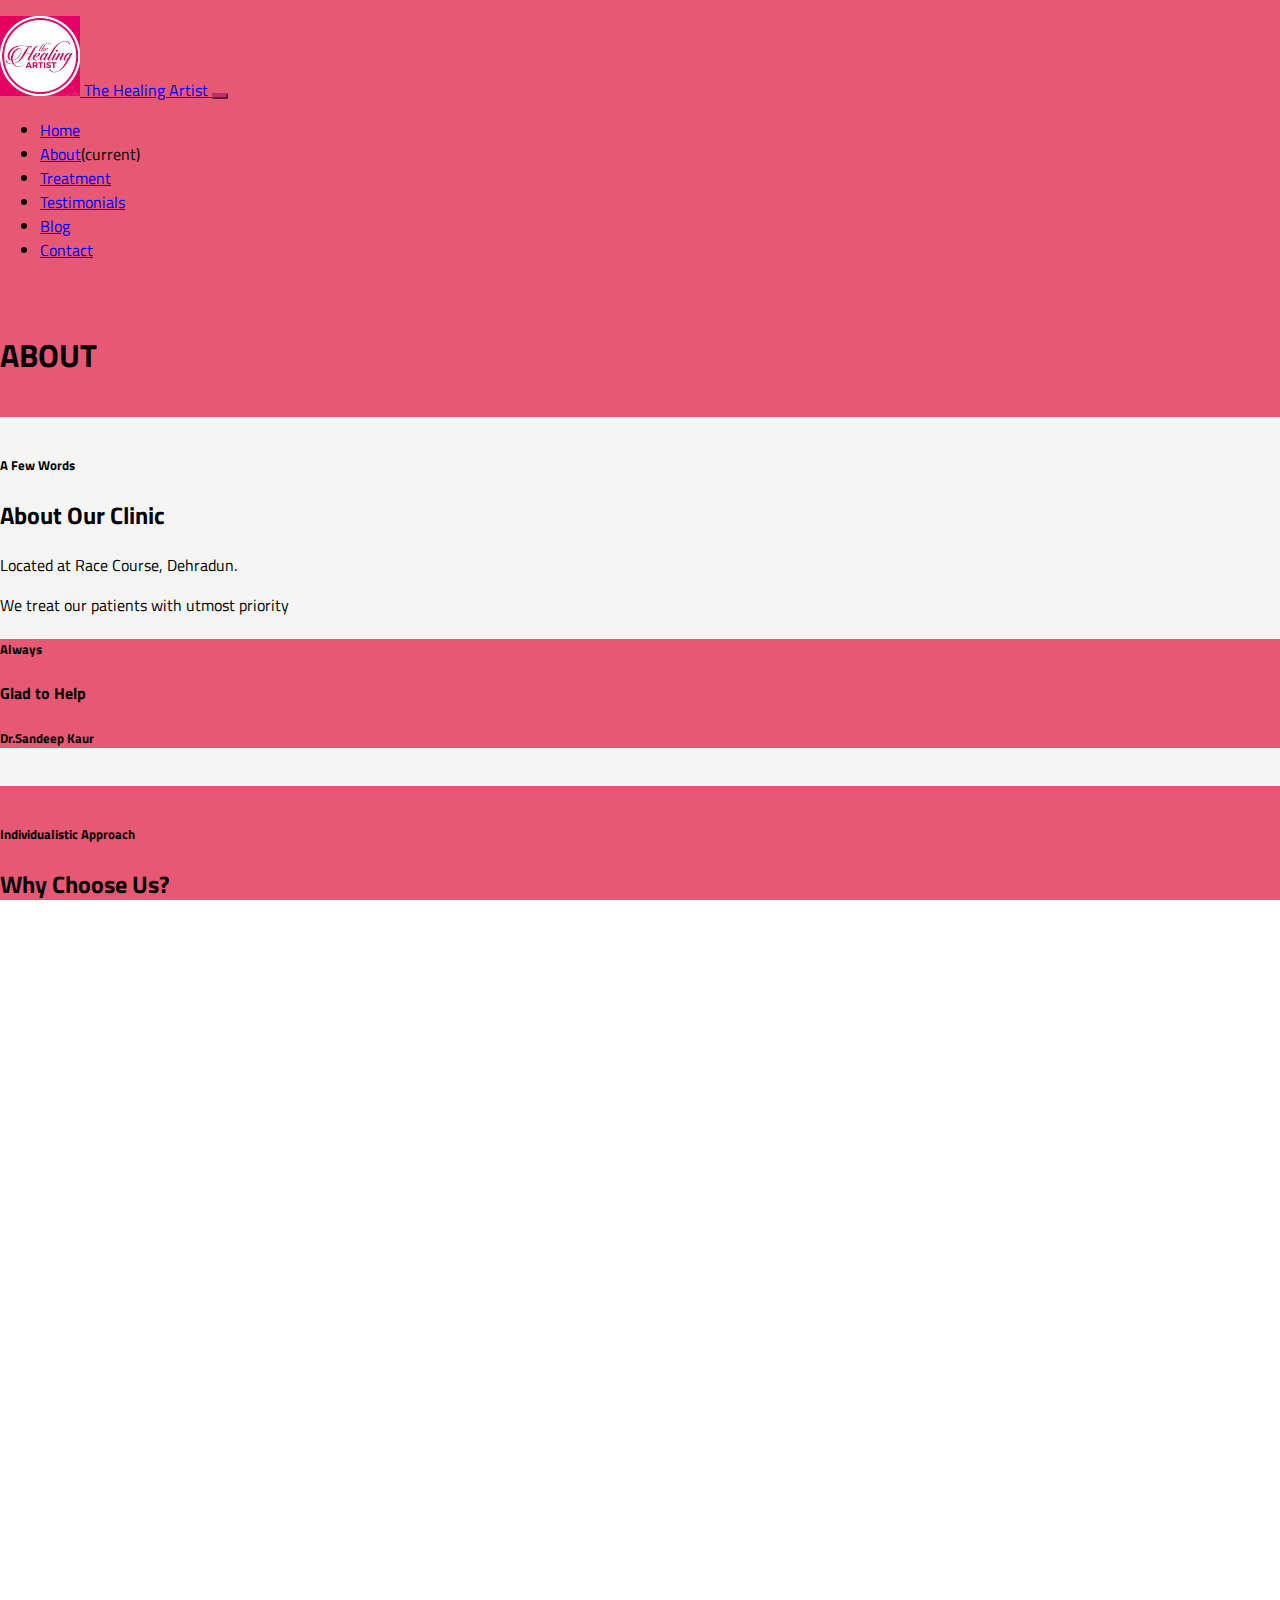
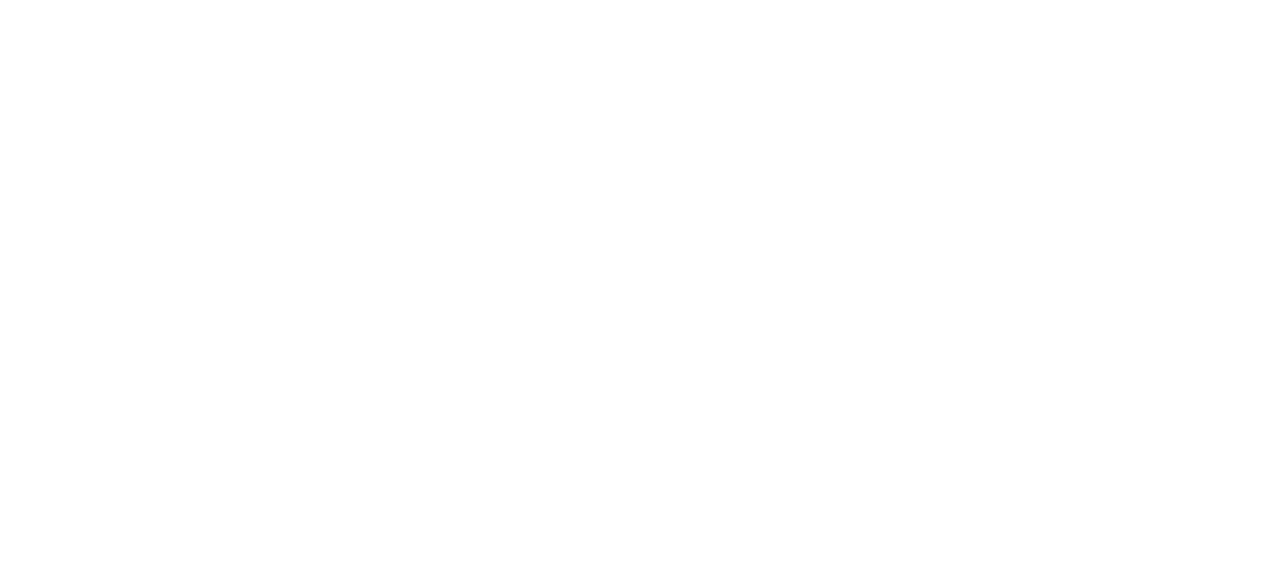
==== about.html @ d4cf11ac "whatsappp" ====
<!doctype html>
<html lang="en">
  <head>
    <!-- Required meta tags -->
    <meta charset="utf-8">
    <meta name="viewport" content="width=device-width, initial-scale=1, shrink-to-fit=no">

    <!-- Bootstrap CSS -->
    <link rel="stylesheet" href="https://stackpath.bootstrapcdn.com/bootstrap/4.5.0/css/bootstrap.min.css" integrity="sha384-9aIt2nRpC12Uk9gS9baDl411NQApFmC26EwAOH8WgZl5MYYxFfc+NcPb1dKGj7Sk" crossorigin="anonymous">
    <link rel="stylesheet" href="https://use.fontawesome.com/releases/v5.14.0/css/all.css" integrity="sha384-HzLeBuhoNPvSl5KYnjx0BT+WB0QEEqLprO+NBkkk5gbc67FTaL7XIGa2w1L0Xbgc" crossorigin="anonymous">
    <link rel="stylesheet" href="css/styles.css">
    <link href="https://fonts.googleapis.com/css2?family=Titillium+Web:ital,wght@0,400;0,600;0,700;1,400;1,600;1,700&display=swap" rel="stylesheet">  
       <title>About| The Healing Artist, Dehradun</title>

  </head>
  <body class="text-center text-sm-left">
    <!--Entire Navigation-->
    <div class="bg-dp">
    <div class="bg-dp">
    <nav class="navbar navbar-expand-lg navbar-dark bg-dark bg-dp">
        <div class="container">
        <a class="navbar-brand" href="index.html">
          <img src="assets/images/logo.jpg" class="rounded-circle d-none d-sm-block" width="80" height="80" loading="lazy" alt="thehealingartist-logo">
        <span class="d-md-none">The Healing Artist</span>
        </a>
        <button class="navbar-toggler btn-ep" type="button" data-toggle="collapse" data-target="#navbarNav" aria-controls="navbarNav" aria-expanded="false" aria-label="Toggle navigation">
          <span class="text-white"><span class="fas fa-bars fa-lg"></span></span>
        </button>
        <div class="collapse fs-sm navbar-collapse" id="navbarNav">
          <ul class="navbar-nav">
            <li class="nav-item">
              <a class="nav-link" href="index.html">Home</a>
            </li>
            <li class="nav-item active">
              <a class="nav-link" href="#">About</a><span class="sr-only">(current)</span>
            </li>
            <li class="nav-item">
              <a class="nav-link" href="treatment.html">Treatment</a>
            </li>
            <li class="nav-item">
                <a class="nav-link" href="testimonials.html">Testimonials</a>
              </li>
              <li class="nav-item">
                <a class="nav-link disabled" href="#">Blog</a>
              </li>
              <li class="nav-item">
                <a class="nav-link" href="contact.html">Contact</a>
              </li>
          </ul>
          
          
          
          </div>
        </div>
      </nav>
    </div>

      <!--Jumbotron-->
      <div class="bg-dp">
      <div class="jumbotron bg-dp">
          <div class="container text-white text-center">
        <h1 class="display-4">ABOUT</h1></div>
      </div>
      </div>
    </div>
<div class="bg-white">
<div class="container">
    <div class="row align-items-center">
        <div class="col-12 col-sm-6">
<h5>A Few Words</h5>
<h2>About Our Clinic</h2>
<div class="text-white"><i class="fas fa-minus fa-2x"></i></div>
<p>Located at Race Course, Dehradun.</p>
<p>We treat our patients with utmost priority </p>
        </div>
        <div class="col-12 col-sm-6">
            <div class="card bg-dp">
                <div class="card-body text-white">
                    <h5 class="card-subtitle mb-2">Always</h5>
                  <h4 class="card-title">Glad to Help</h4>
                  <div class="text-white"><i class="fas fa-minus fa-2x"></i></div>
                  <p></p>
                  <h5 class="card-subtitle mb-2 font-weight-bolder">Dr.Sandeep Kaur</h5>
                  
                </div>
              </div>
        </div>
    </div>
</div>
</div>

<div class="bg-dp">
    <div class="container text-white">
    <h5>Individualistic Approach</h5>
    <h2>Why Choose Us?</h2>
    <div class="text-white"><i class="fas fa-minus fa-2x"></i></div>
    <div class="container">
        <div class="row">
<div class="col-12 col-sm-6">
    <div class="container-fluid">
        <div class="row">
<div class="col-12 col-sm-1"><i class="fas fa-user-md"></i></div>
<div class="col-12 col-sm-11">
<h6 class="font-weight-bolder">Experienced</h6>
<p>20 years of experience in the field of homeopathy </p>
</div>
</div>
</div>
</div>

<div class="col-12 col-sm-6">
    <div class="container-fluid">
        <div class="row">
<div class="col-12 col-sm-1"><i class="fas fa-mortar-pestle"></i></div>
<div class="col-12 col-sm-11">
<h6 class="font-weight-bolder">Holistic Treatment</h6>
<p> </p>
</div>
</div>
</div>
</div>

<div class="col-12 col-sm-6">
    <div class="container-fluid">
        <div class="row">
<div class="col-12 col-sm-1"><i class="fas fa-stethoscope"></i></div>
<div class="col-12 col-sm-11">
<h6 class="font-weight-bolder">Personalised Treatment</h6>
<p>Lorem, ipsum dolor sit amet consectetur adipisicing elit. Officia delectus saepe impedit voluptate commodi neque </p>
</div>
</div>
</div>
</div>

<div class="col-12 col-sm-6">
    <div class="container-fluid">
        <div class="row">
<div class="col-12 col-sm-1"><i class="fas fa-user-nurse"></i></div>
<div class="col-12 col-sm-11">
<h6 class="font-weight-bolder">Individualistic Approach</h6>
<p>Lorem, ipsum dolor sit amet consectetur adipisicing elit. Officia delectus saepe impedit voluptate commodi neque </p>
</div>
</div>
</div>
</div>

<div class="col-12 col-sm-6">
    <div class="container-fluid">
        <div class="row">
<div class="col-12 col-sm-1"><i class="fas fa-virus-slash"></i></div>
<div class="col-12 col-sm-11">
<h6 class="font-weight-bolder">No Side Effects</h6>
<p>Lorem, ipsum dolor sit amet consectetur adipisicing elit. Officia delectus saepe impedit voluptate commodi neque </p>
</div>
</div>
</div>
</div>
<div class="col-12 col-sm-6">
    <div class="container-fluid">
        <div class="row">
<div class="col-12 col-sm-1"><i class="fas fa-clock"></i></div>
<div class="col-12 col-sm-11">
<h6 class="font-weight-bolder">Flexible Bussiness Hours</h6>
<p>Book an appoitnment according to your need </p>
</div>
</div>
</div>
</div>
<div class="col-12 col-sm-6">
    <div class="container-fluid">
        <div class="row">
<div class="col-12 col-sm-1"><i class="fas fa-video"></i></div>
<div class="col-12 col-sm-11">
<h6 class="font-weight-bolder">Online Consultation</h6>
<p>Lorem, ipsum dolor sit amet consectetur adipisicing elit. Officia delectus saepe impedit voluptate commodi neque </p>
</div>
</div>
</div>
</div>

<div class="col-12 col-sm-6">
    <div class="container-fluid">
        <div class="row">
<div class="col-12 col-sm-1"><i class="fas fa-user-check"></i></div>
<div class="col-12 col-sm-11">
<h6 class="font-weight-bolder">Acknowledged by Professionals</h6>
<p>Lorem, ipsum dolor sit amet consectetur adipisicing elit. Officia delectus saepe impedit voluptate commodi neque </p>
</div>
</div>
</div>
</div>


</div>
</div>
</div>
</div>


    <footer>
        <div class="bg-white">
    <div class="container">
      <div class="row d-flex">
        <div class="col-12 col-md-4 col-lg-6 order-md-2 align-self-center text-brown">
          <h3>Contact Info</h3>
          <dl>
    <dt>Address:</dt><dd>Lorem Ipsum</dd>
    <dt>Phone:</dt><dd>+91 9719492039</dd>
    <dt>Email:</dt><dd>sandwarikoo@gmail.com</dd>
    </dl>
    <!--Social Icons-->
    <div>
      <a href="https://www.facebook.com/online.consultation.by.dr.kaur" target="_blank"class="btn btn-social-icon btn-facebook"><i class="fab fa-lg fa-facebook-f" aria-hidden="true"></i></a>
      
      <a href="https://www.twitter.com/drkauronline" target="_blank" class="btn btn-social-icon btn-twitter"><i class="fab fa-twitter fa-lg" aria-hidden="true"></i></a>
      
      <a href="https://in.linkedin.com/in/sandeep-kaur-3469736a" target="_blank"class="btn btn-social-icon btn-linkedin"><i class="fab fa-lg fa-linkedin-in" aria-hidden="true"></i></a>
    
      <a href="https://www.instagram.com/dr.kaur1" target="_blank" class="btn btn-social-icon btn-instagram"><i class="fab fa-lg fa-instagram" aria-hidden="true"></i></a>
      </div>
    
    </div>
    <br>
    <div class="col-12 col-md-8 col-lg-6 order-md-1 align-self-center text-brown">
       <h3>Book an Appointment</h3>
      <p>Practice Social Distancing from diseases, get the treatment you need at home. Book an online appointment today</p>
          <a class="btn btn-dp btn-primary btn-md" href="https://wa.me/919719492039" role="button" data-toggle="tooltip" data-placement="bottom" type="tel" title="Or just leave a Whatsapp message">Book an Appointment <span class="fas fa-chevron-right"></span></a>
        </div>
    </div>
    </div>
    </div>

    <div class="bg-dp">
    <div class="container text-center">
      <p class="font-weight-bolder text-white">Copyright &copy2020 The Healing Artist |<br class="d-block d-sm-none"><span class="text-lp"><a class="text-reset" target="_blank" href="https://www.github.com/vanssign"><i class="fab fa-github"></i>&nbsp;Vanssign</a><span>ed</span></p>
    </div>
    </div>
    </footer>
    
        <!-- Optional JavaScript -->
        <!-- jQuery first, then Popper.js, then Bootstrap JS -->
        <script src="https://code.jquery.com/jquery-3.5.1.slim.min.js" integrity="sha384-DfXdz2htPH0lsSSs5nCTpuj/zy4C+OGpamoFVy38MVBnE+IbbVYUew+OrCXaRkfj" crossorigin="anonymous"></script>
        <script src="https://cdn.jsdelivr.net/npm/popper.js@1.16.0/dist/umd/popper.min.js" integrity="sha384-Q6E9RHvbIyZFJoft+2mJbHaEWldlvI9IOYy5n3zV9zzTtmI3UksdQRVvoxMfooAo" crossorigin="anonymous"></script>
        <script src="https://stackpath.bootstrapcdn.com/bootstrap/4.5.0/js/bootstrap.min.js" integrity="sha384-OgVRvuATP1z7JjHLkuOU7Xw704+h835Lr+6QL9UvYjZE3Ipu6Tp75j7Bh/kR0JKI" crossorigin="anonymous"></script>
        <script src="js/bootstap-js-config.js"></script>
    </body>
    </html>
---- css/styles.css ----
html,body{
    width:100%;
    margin:0px;
    padding:0px;
    overflow-x: hidden;
    height:100%;
}
.fix-overflow{
    width:100%;
}

*{font-family: 'Titillium Web', sans-serif;
box-sizing:border-box;}
.container{
    padding-top: 16px;
padding-bottom:16px;
}


.embed-responsive{
    margin:8px;

}
.jumbotron{
    margin-bottom:0px;
   
}
@media (max-width:576px){
    .fs-sm-min{
    min-height: 100vh !important;
}
.fs-sm{
    height:100vh !important;
}
.fs-sm-max{
    max-height: 100vh!important;

}
.container{
    margin-left:0px !important;
}

}
.bg-white,.btn-white{
    background-color:whitesmoke !important;
    border-color:whitesmoke !important;
}
.bg-lp{
    background-color: #eedee1 !important;
}
.navbar,.bg-dp,.btn-dp{
    background-color: #e75874 !important;
    border-color:#e75874 !important;
}
.btn-ep,.bg-ep{
    background-color: #bb3168 !important;
    border-color: #bb3168 !important;
    
    }
    .btn-ep:hover{
        background-color:#322514 !important;
        border-color:#322514 !important;
    }
    .btn-dp:hover{
        background-color:#bb3168 !important;
        border-color:#bb3168 !important;
    }
    .btn-hover{
    height:86%;
width:86%;
}

    .btn-hover:hover{
        background: #e7627d;
    }
    .text-white{
        text-decoration-color: whitesmoke !important;

    }
    .text-ep{
        text-decoration-color: #bb3168 !important;

    }
   
    
    .text-brown{
        text-decoration-color: #bb3168 !important;
    }
    .fa-minus{
        opacity:0.8;

    }
    .disease{
        margin:5% !important;
       padding:8px !important;
    }

    /* .text-dp{


    }
    .text-ep{
        text-decoration-color: #bb3168;

    } */


    /* background-color: #bb3168 !important;
    border-color:#bb3168 !important ;
} */
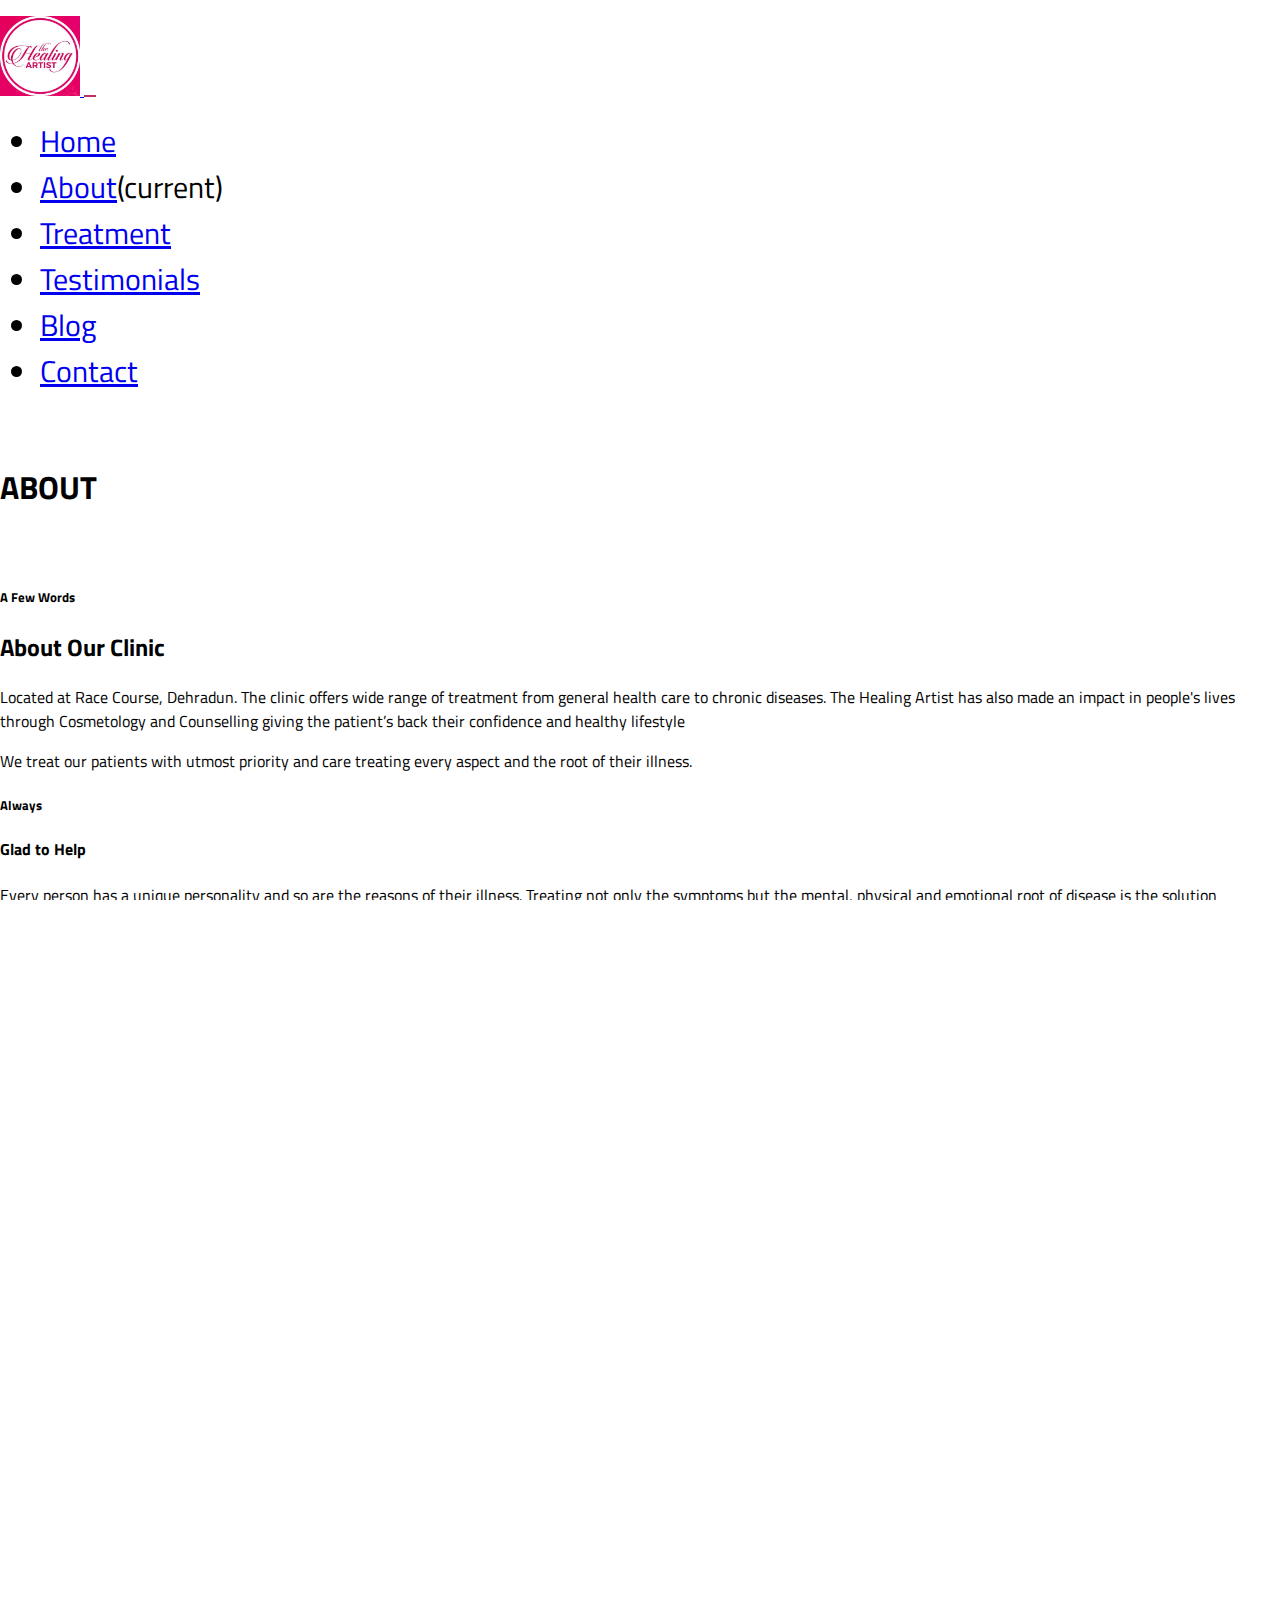
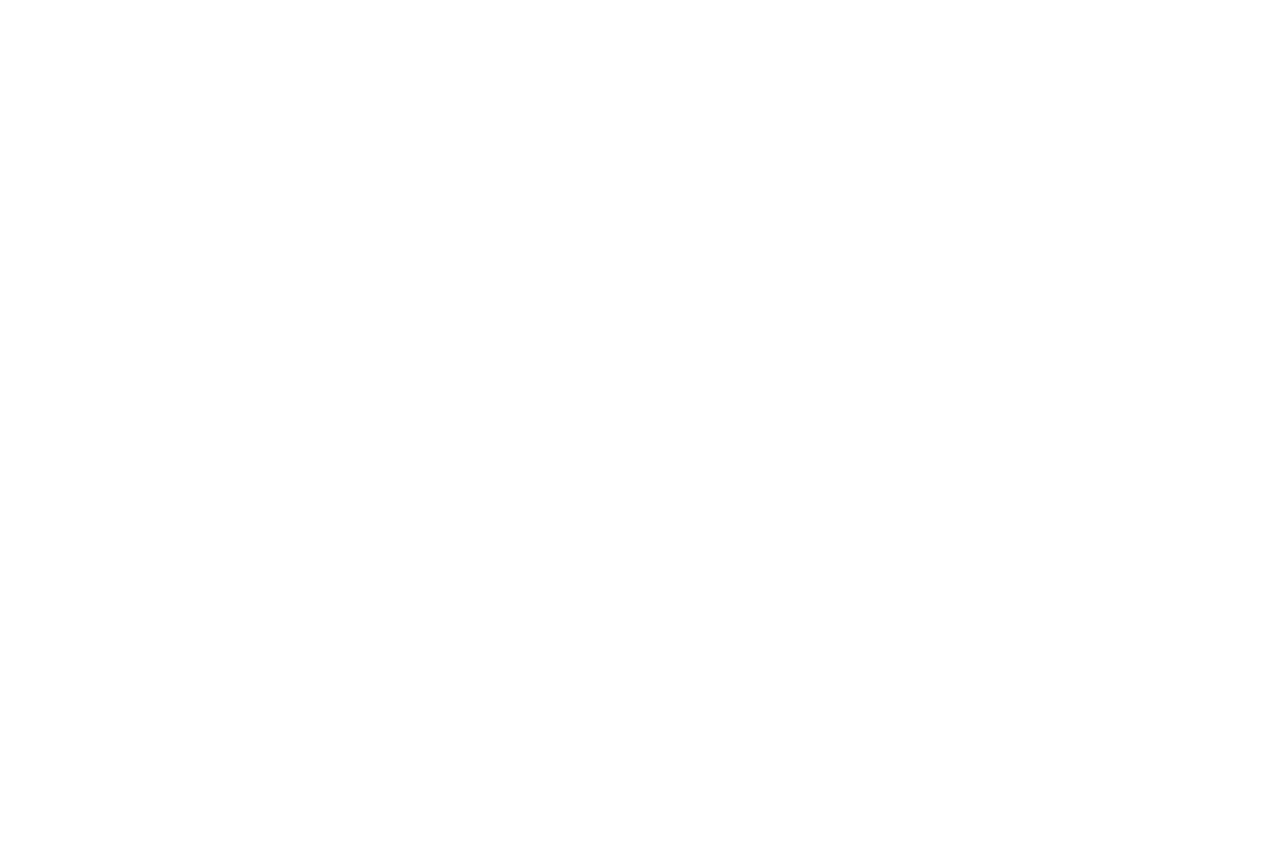
==== commit be67f3f0: "wp-urlencoded changed" ====
--- a/about.html
+++ b/about.html
@@ -20,8 +20,8 @@
     <nav class="navbar navbar-expand-lg navbar-dark bg-dark bg-dp">
         <div class="container">
         <a class="navbar-brand" href="index.html">
-          <img src="assets/images/logo.jpg" class="rounded-circle d-none d-sm-block" width="80" height="80" loading="lazy" alt="thehealingartist-logo">
-        <span class="d-md-none">The Healing Artist</span>
+          <img src="assets/images/logo.jpg" class="rounded-circle" width="80" height="80" loading="lazy" alt="thehealingartist-logo">
+        <!-- <span class="d-md-none">The Healing Artist</span> -->
         </a>
         <button class="navbar-toggler btn-ep" type="button" data-toggle="collapse" data-target="#navbarNav" aria-controls="navbarNav" aria-expanded="false" aria-label="Toggle navigation">
           <span class="text-white"><span class="fas fa-bars fa-lg"></span></span>
@@ -29,22 +29,22 @@
         <div class="collapse fs-sm navbar-collapse" id="navbarNav">
           <ul class="navbar-nav">
             <li class="nav-item">
-              <a class="nav-link" href="index.html">Home</a>
+              <a class="nav-link font-weight-bolder" href="index.html">Home</a>
             </li>
             <li class="nav-item active">
-              <a class="nav-link" href="#">About</a><span class="sr-only">(current)</span>
+              <a class="nav-link font-weight-bolder" href="#">About</a><span class="sr-only">(current)</span>
             </li>
             <li class="nav-item">
-              <a class="nav-link" href="treatment.html">Treatment</a>
+              <a class="nav-link font-weight-bolder" href="treatment.html">Treatment</a>
             </li>
             <li class="nav-item">
-                <a class="nav-link" href="testimonials.html">Testimonials</a>
+                <a class="nav-link font-weight-bolder" href="testimonials.html">Testimonials</a>
               </li>
               <li class="nav-item">
                 <a class="nav-link disabled" href="#">Blog</a>
               </li>
               <li class="nav-item">
-                <a class="nav-link" href="contact.html">Contact</a>
+                <a class="nav-link font-weight-bolder" href="contact.html">Contact</a>
               </li>
           </ul>
           
@@ -70,8 +70,9 @@
 <h5>A Few Words</h5>
 <h2>About Our Clinic</h2>
 <div class="text-white"><i class="fas fa-minus fa-2x"></i></div>
-<p>Located at Race Course, Dehradun.</p>
-<p>We treat our patients with utmost priority </p>
+<p>Located at Race Course, Dehradun. The clinic offers wide range of treatment from general health care to chronic diseases. The Healing Artist has also made an impact in people's lives through Cosmetology and Counselling giving the patient’s back their confidence and healthy lifestyle
+</p>
+<p>We treat our patients with utmost priority and care treating every aspect and the root of their illness. </p>
         </div>
         <div class="col-12 col-sm-6">
             <div class="card bg-dp">
@@ -79,7 +80,7 @@
                     <h5 class="card-subtitle mb-2">Always</h5>
                   <h4 class="card-title">Glad to Help</h4>
                   <div class="text-white"><i class="fas fa-minus fa-2x"></i></div>
-                  <p></p>
+                  <p>Every person has a unique personality and so are the reasons of their illness. Treating not only the symptoms but the mental, physical and emotional root of disease is the solution homeopathy offers.</p>
                   <h5 class="card-subtitle mb-2 font-weight-bolder">Dr.Sandeep Kaur</h5>
                   
                 </div>
@@ -114,7 +115,7 @@
 <div class="col-12 col-sm-1"><i class="fas fa-mortar-pestle"></i></div>
 <div class="col-12 col-sm-11">
 <h6 class="font-weight-bolder">Holistic Treatment</h6>
-<p> </p>
+<p>Treatment based on classical homeopathy </p>
 </div>
 </div>
 </div>
@@ -126,7 +127,7 @@
 <div class="col-12 col-sm-1"><i class="fas fa-stethoscope"></i></div>
 <div class="col-12 col-sm-11">
 <h6 class="font-weight-bolder">Personalised Treatment</h6>
-<p>Lorem, ipsum dolor sit amet consectetur adipisicing elit. Officia delectus saepe impedit voluptate commodi neque </p>
+<p>Treatment according to the patient's needs</p>
 </div>
 </div>
 </div>
@@ -138,7 +139,7 @@
 <div class="col-12 col-sm-1"><i class="fas fa-user-nurse"></i></div>
 <div class="col-12 col-sm-11">
 <h6 class="font-weight-bolder">Individualistic Approach</h6>
-<p>Lorem, ipsum dolor sit amet consectetur adipisicing elit. Officia delectus saepe impedit voluptate commodi neque </p>
+<p>Following Individualistic Approach of classical homeopathy</p>
 </div>
 </div>
 </div>
@@ -150,7 +151,7 @@
 <div class="col-12 col-sm-1"><i class="fas fa-virus-slash"></i></div>
 <div class="col-12 col-sm-11">
 <h6 class="font-weight-bolder">No Side Effects</h6>
-<p>Lorem, ipsum dolor sit amet consectetur adipisicing elit. Officia delectus saepe impedit voluptate commodi neque </p>
+<p>Allopathic medicines generally have lots of side effects as opposed to homeopathic medicines</p>
 </div>
 </div>
 </div>
@@ -161,7 +162,7 @@
 <div class="col-12 col-sm-1"><i class="fas fa-clock"></i></div>
 <div class="col-12 col-sm-11">
 <h6 class="font-weight-bolder">Flexible Bussiness Hours</h6>
-<p>Book an appoitnment according to your need </p>
+<p>Book an appointment according to your need </p>
 </div>
 </div>
 </div>
@@ -172,7 +173,7 @@
 <div class="col-12 col-sm-1"><i class="fas fa-video"></i></div>
 <div class="col-12 col-sm-11">
 <h6 class="font-weight-bolder">Online Consultation</h6>
-<p>Lorem, ipsum dolor sit amet consectetur adipisicing elit. Officia delectus saepe impedit voluptate commodi neque </p>
+<p>With rise of coronavirus cases, contactless online consultation is available</p>
 </div>
 </div>
 </div>
@@ -184,7 +185,7 @@
 <div class="col-12 col-sm-1"><i class="fas fa-user-check"></i></div>
 <div class="col-12 col-sm-11">
 <h6 class="font-weight-bolder">Acknowledged by Professionals</h6>
-<p>Lorem, ipsum dolor sit amet consectetur adipisicing elit. Officia delectus saepe impedit voluptate commodi neque </p>
+<p>With more than 20 years of experience, The Healing Artist has been recognised by critics and professionals </p>
 </div>
 </div>
 </div>
@@ -217,6 +218,8 @@
       <a href="https://in.linkedin.com/in/sandeep-kaur-3469736a" target="_blank"class="btn btn-social-icon btn-linkedin"><i class="fab fa-lg fa-linkedin-in" aria-hidden="true"></i></a>
     
       <a href="https://www.instagram.com/dr.kaur1" target="_blank" class="btn btn-social-icon btn-instagram"><i class="fab fa-lg fa-instagram" aria-hidden="true"></i></a>
+
+      <a href="https://wa.me/919719492039" target="_blank" class="btn btn-social-icon btn-whatsapp"><i class="fab fa-lg fa-whatsapp" aria-hidden="true"></i></a>
       </div>
     
     </div>
@@ -224,7 +227,7 @@
     <div class="col-12 col-md-8 col-lg-6 order-md-1 align-self-center text-brown">
        <h3>Book an Appointment</h3>
       <p>Practice Social Distancing from diseases, get the treatment you need at home. Book an online appointment today</p>
-          <a class="btn btn-dp btn-primary btn-md" href="https://wa.me/919719492039" role="button" data-toggle="tooltip" data-placement="bottom" type="tel" title="Or just leave a Whatsapp message">Book an Appointment <span class="fas fa-chevron-right"></span></a>
+          <a class="btn btn-dp btn-primary btn-md" href="https://wa.me/919719492039?text=Details%0AName%3A%0AAge%3A%0AProblem%3A%0APreferred%20Date%20of%20Appointment%3A%0APreferred%20Time%20of%20Appointment%3A%0AWe%20will%20get%20back%20to%20you%20shortly.Till%20then%20kindly%20fill%20the%20above%20details.%0ADr.Kaur%20Online%20Homeopathy" role="button" data-toggle="tooltip" data-placement="bottom" type="tel" title="Or call if necessary">Book an Appointment <span class="fas fa-chevron-right"></span></a>
         </div>
     </div>
     </div>
--- a/css/styles.css
+++ b/css/styles.css
@@ -7,6 +7,9 @@
 }
 .fix-overflow{
     width:100%;
+}
+.nav-item{
+    font-size: 30px;
 }
 
 *{font-family: 'Titillium Web', sans-serif;
@@ -40,28 +43,39 @@
     margin-left:0px !important;
 }
 
+
 }
+
 .bg-white,.btn-white{
-    background-color:whitesmoke !important;
-    border-color:whitesmoke !important;
+    background-color:white !important;
+    border-color:white !important;
 }
 .bg-lp{
-    background-color: #eedee1 !important;
+    background-color: #e978a5 !important;
 }
 .navbar,.bg-dp,.btn-dp{
-    background-color: #e75874 !important;
-    border-color:#e75874 !important;
+    /* background-color: #df6589ff !important; */
+    background: url(../assets/dmbg.jpeg) center center fixed!important;
+    background-size: cover;
+    border:0px;
 }
+
+    
+
 .btn-ep,.bg-ep{
-    background-color: #bb3168 !important;
-    border-color: #bb3168 !important;
     
+    /* background-color: #fd5bab !important;
+    border-color: #fd5bab !important; */
+    background-color: #bb3168;
+    border:0px;
     }
     .btn-ep:hover{
-        background-color:#322514 !important;
-        border-color:#322514 !important;
+        background-color:#bb195a !important;
+        border-color: black !important;
+        border:2px;
     }
     .btn-dp:hover{
+        background-image: none !important;
         background-color:#bb3168 !important;
         border-color:#bb3168 !important;
     }
@@ -71,10 +85,10 @@
 }
 
     .btn-hover:hover{
-        background: #e7627d;
+        background:  #bb3168;
     }
     .text-white{
-        text-decoration-color: whitesmoke !important;
+        text-decoration-color: white !important;
 
     }
     .text-ep{
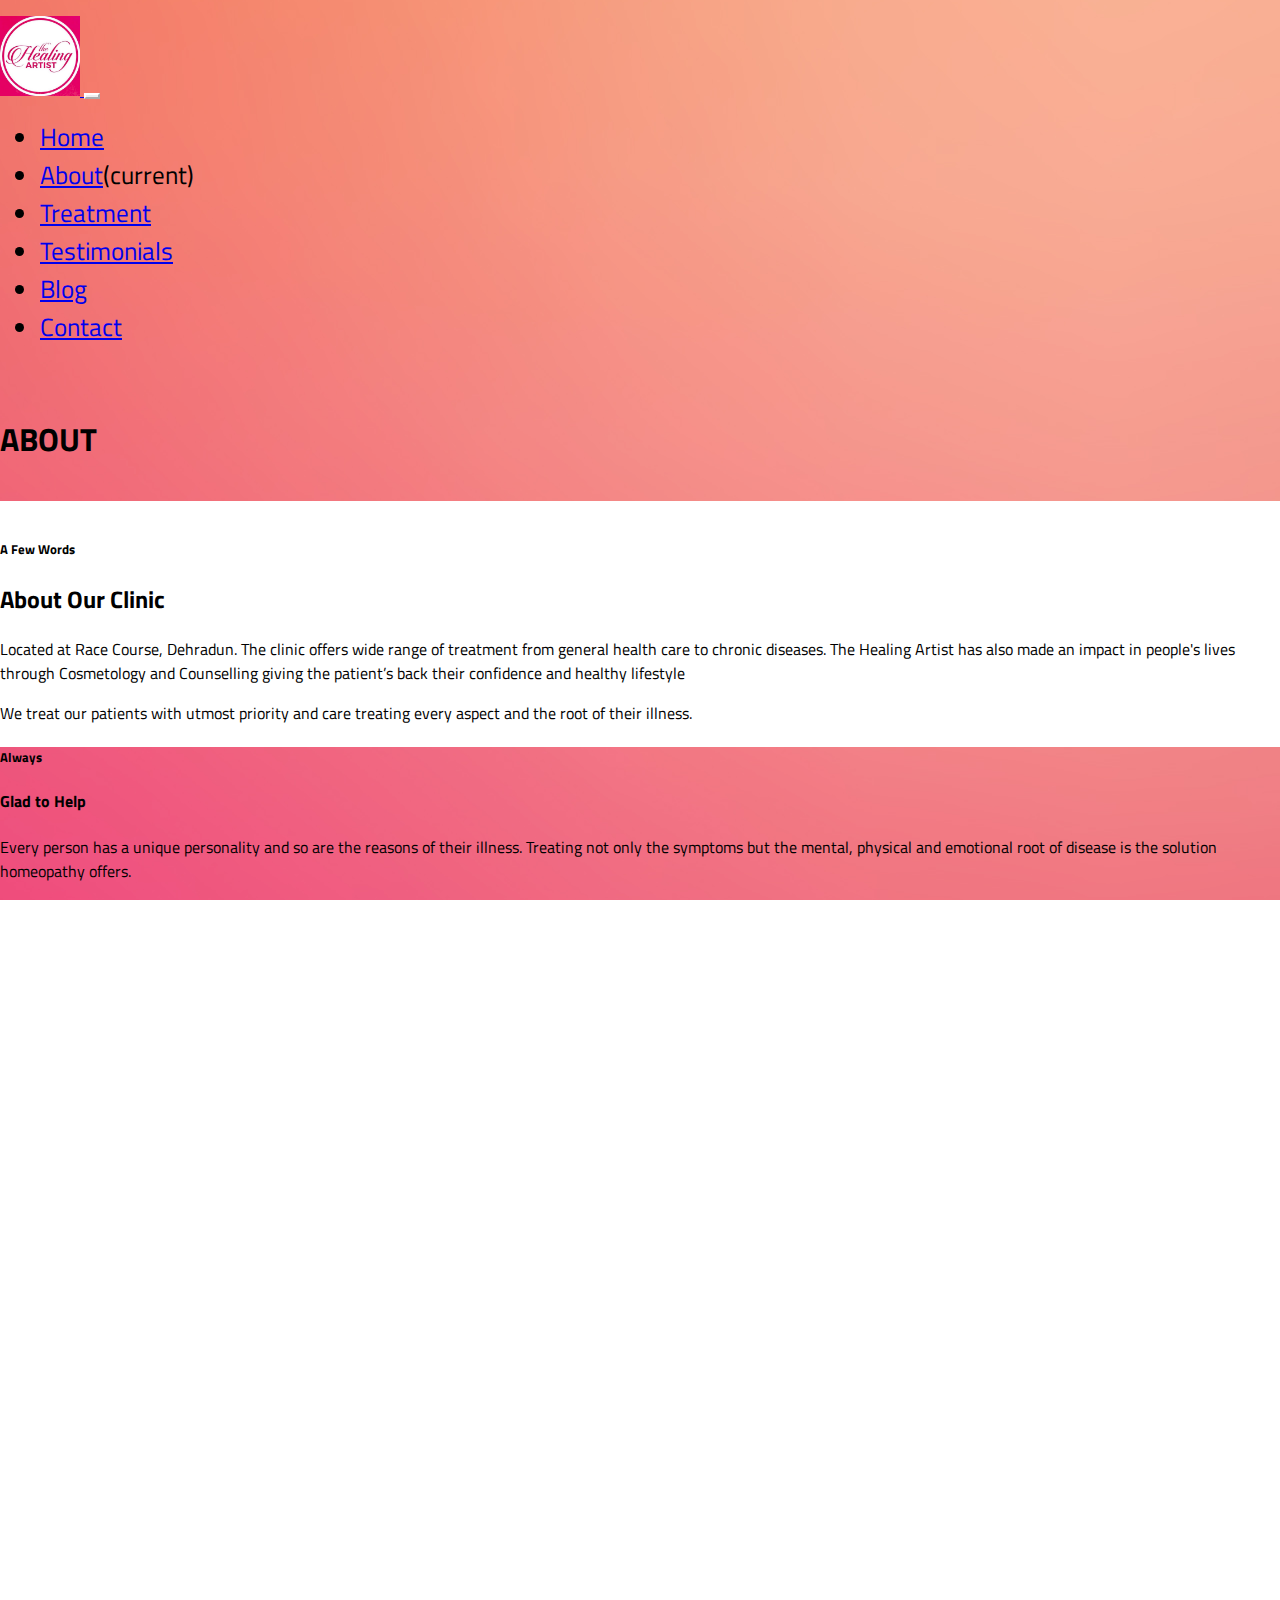
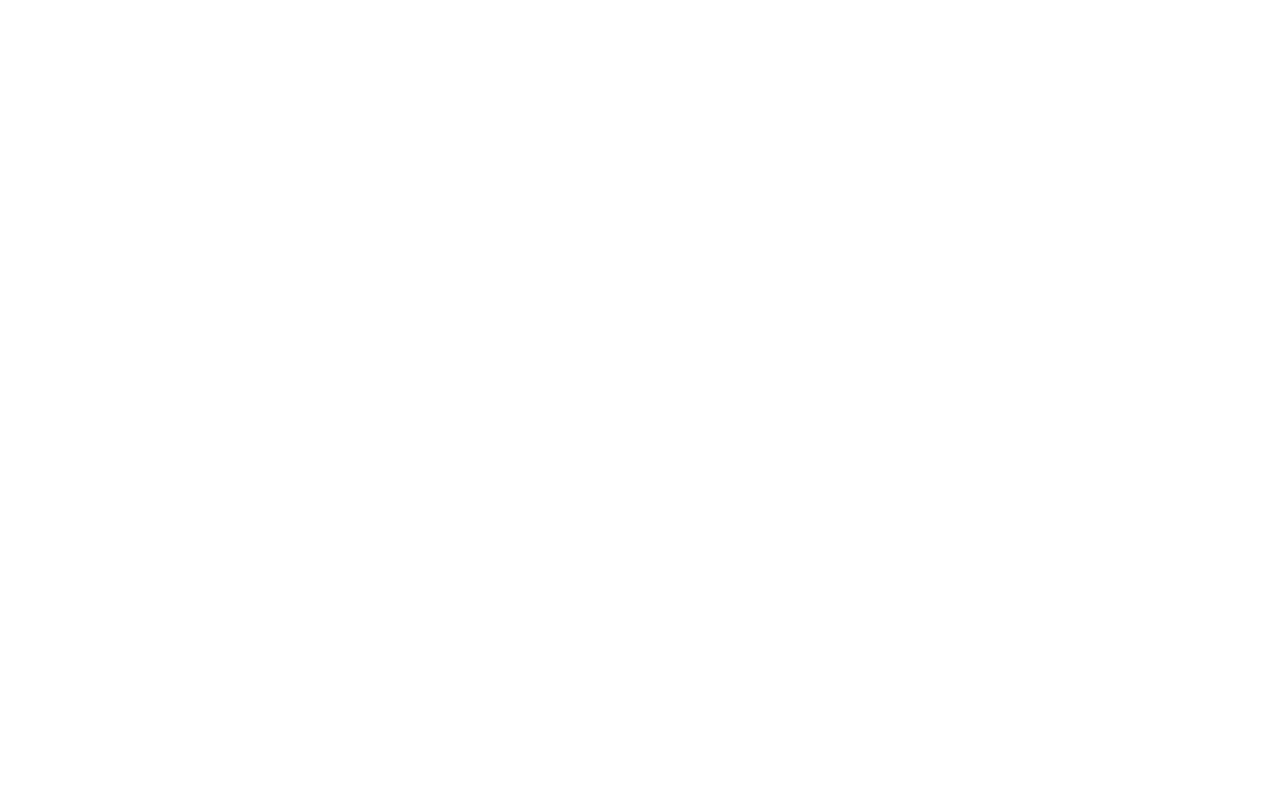
==== commit 72e4eb24: "toggler-icon-changed" ====
--- a/about.html
+++ b/about.html
@@ -23,8 +23,8 @@
           <img src="assets/images/logo.jpg" class="rounded-circle" width="80" height="80" loading="lazy" alt="thehealingartist-logo">
         <!-- <span class="d-md-none">The Healing Artist</span> -->
         </a>
-        <button class="navbar-toggler btn-ep" type="button" data-toggle="collapse" data-target="#navbarNav" aria-controls="navbarNav" aria-expanded="false" aria-label="Toggle navigation">
-          <span class="text-white"><span class="fas fa-bars fa-lg"></span></span>
+        <button class="navbar-toggler" type="button" data-toggle="collapse" data-target="#navbarNav" aria-controls="navbarNav" aria-expanded="false" aria-label="Toggle navigation">
+          <span class="navbar-toggler-icon"></span>
         </button>
         <div class="collapse fs-sm navbar-collapse" id="navbarNav">
           <ul class="navbar-nav">
--- a/css/styles.css
+++ b/css/styles.css
@@ -9,7 +9,7 @@
     width:100%;
 }
 .nav-item{
-    font-size: 30px;
+    font-size: 25px;
 }
 
 *{font-family: 'Titillium Web', sans-serif;
@@ -18,6 +18,7 @@
     padding-top: 16px;
 padding-bottom:16px;
 }
+
 
 
 .embed-responsive{
@@ -51,14 +52,23 @@
     border-color:white !important;
 }
 .bg-lp{
-    background-color: #e978a5 !important;
+    /* background: url("https://htmlcolors.com/gradients-images/89-beautiful-pink-gradient.jpg") center center fixed!important; */
+    background: url("../assets/opbg.jpg") center center fixed! important
 }
 .navbar,.bg-dp,.btn-dp{
     /* background-color: #df6589ff !important; */
-    background: url(../assets/dmbg.jpeg) center center fixed!important;
+    /* background: url("https://htmlcolors.com/gradients-images/89-beautiful-pink-gradient.jpg") center center fixed!important; */
+    background: url("../assets/opbg.jpg") center center fixed! important;
     background-size: cover;
     border:0px;
 }
+.navbar-toggler-icon {
+    background-image: url("data:image/svg+xml;charset=utf8,%3Csvg viewBox='0 0 32 32' xmlns='http://www.w3.org/2000/svg'%3E%3Cpath stroke='rgba(255,255,255, 1)' stroke-width='2' stroke-linecap='round' stroke-miterlimit='10' d='M4 8h24M4 16h24M4 24h24'/%3E%3C/svg%3E") !important;
+  }
+  
+ .navbar-toggler {
+    border-color: rgb(255,255,255) !important;
+  } 
 
     
 
@@ -66,7 +76,7 @@
     
     /* background-color: #fd5bab !important;
     border-color: #fd5bab !important; */
-    background-color: #bb3168;
+    background-color: #db5879;
     border:0px;
     }
     .btn-ep:hover{
@@ -76,8 +86,8 @@
     }
     .btn-dp:hover{
         background-image: none !important;
-        background-color:#bb3168 !important;
-        border-color:#bb3168 !important;
+        background-color:#db5879 !important;
+        border-color:#db5879 !important;
     }
     .btn-hover{
     height:86%;
@@ -85,7 +95,7 @@
 }
 
     .btn-hover:hover{
-        background:  #bb3168;
+        background:  #ec7a7a !important;
     }
     .text-white{
         text-decoration-color: white !important;
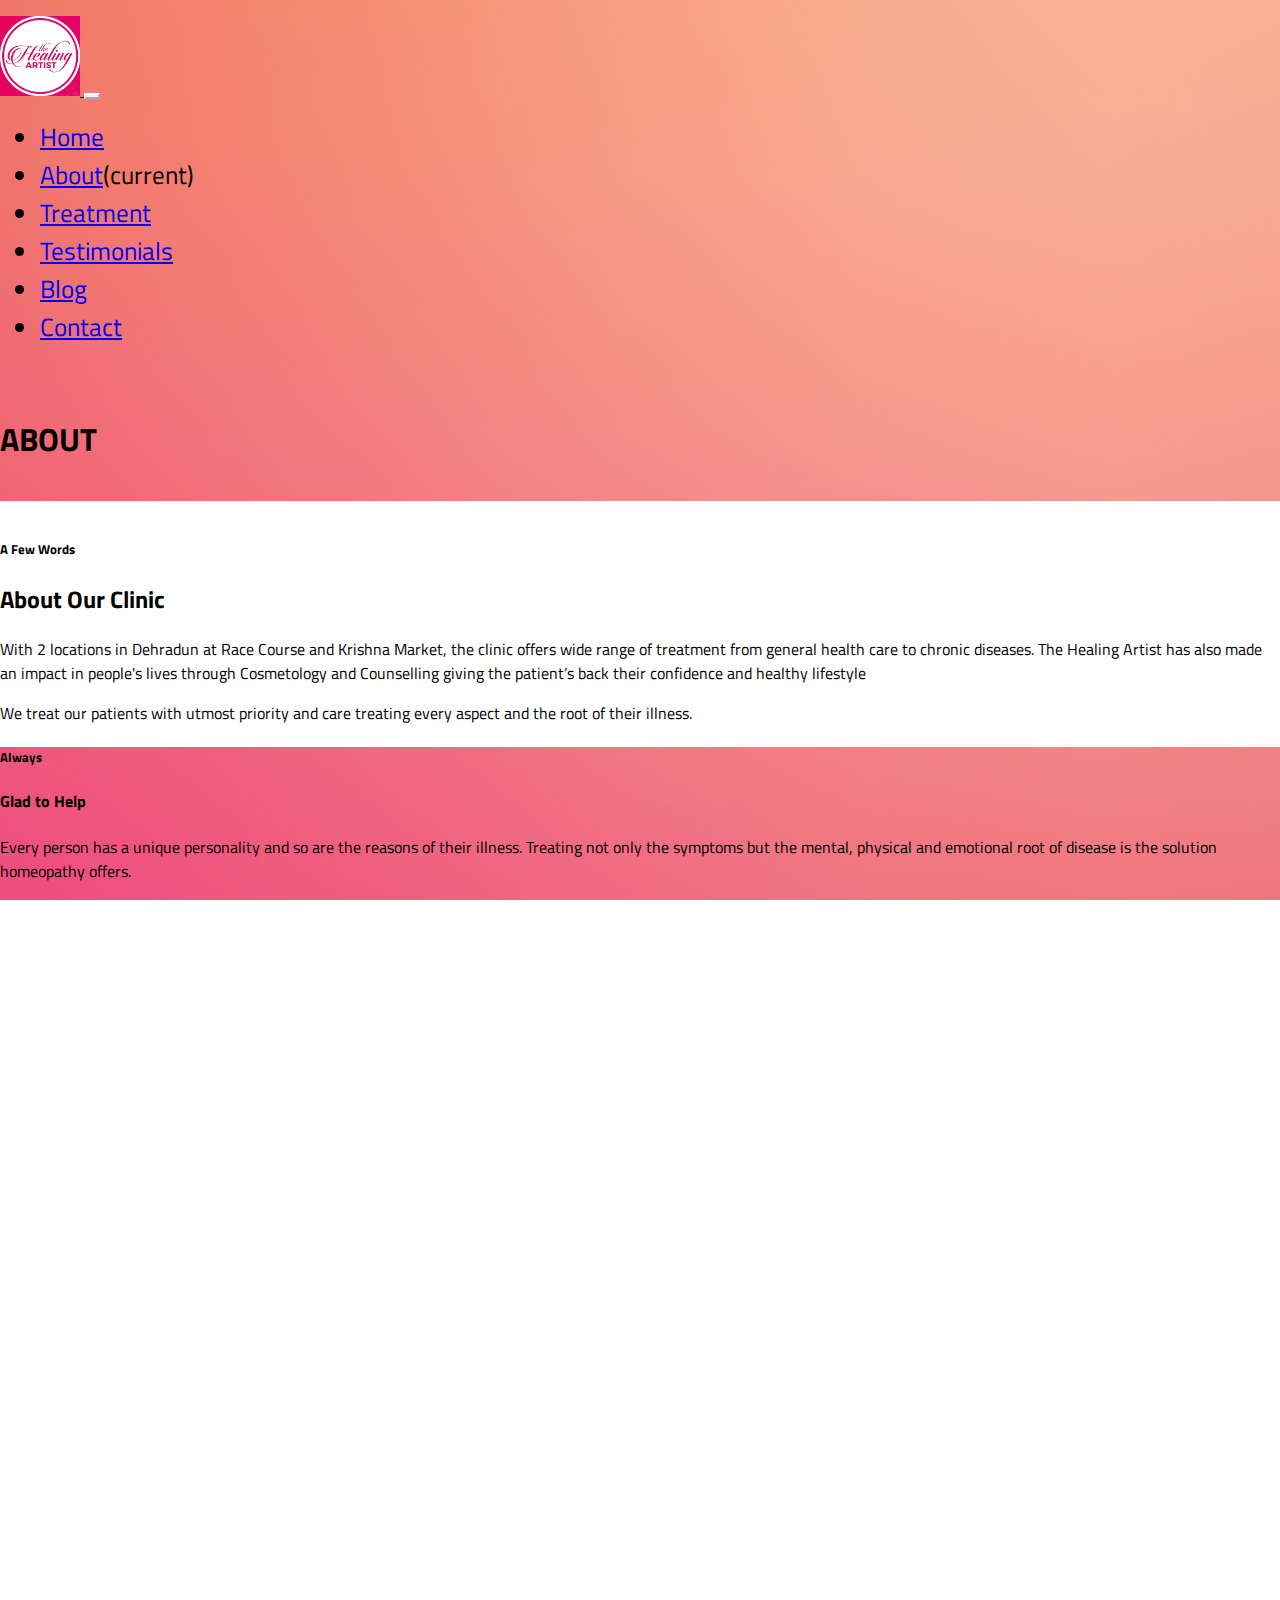
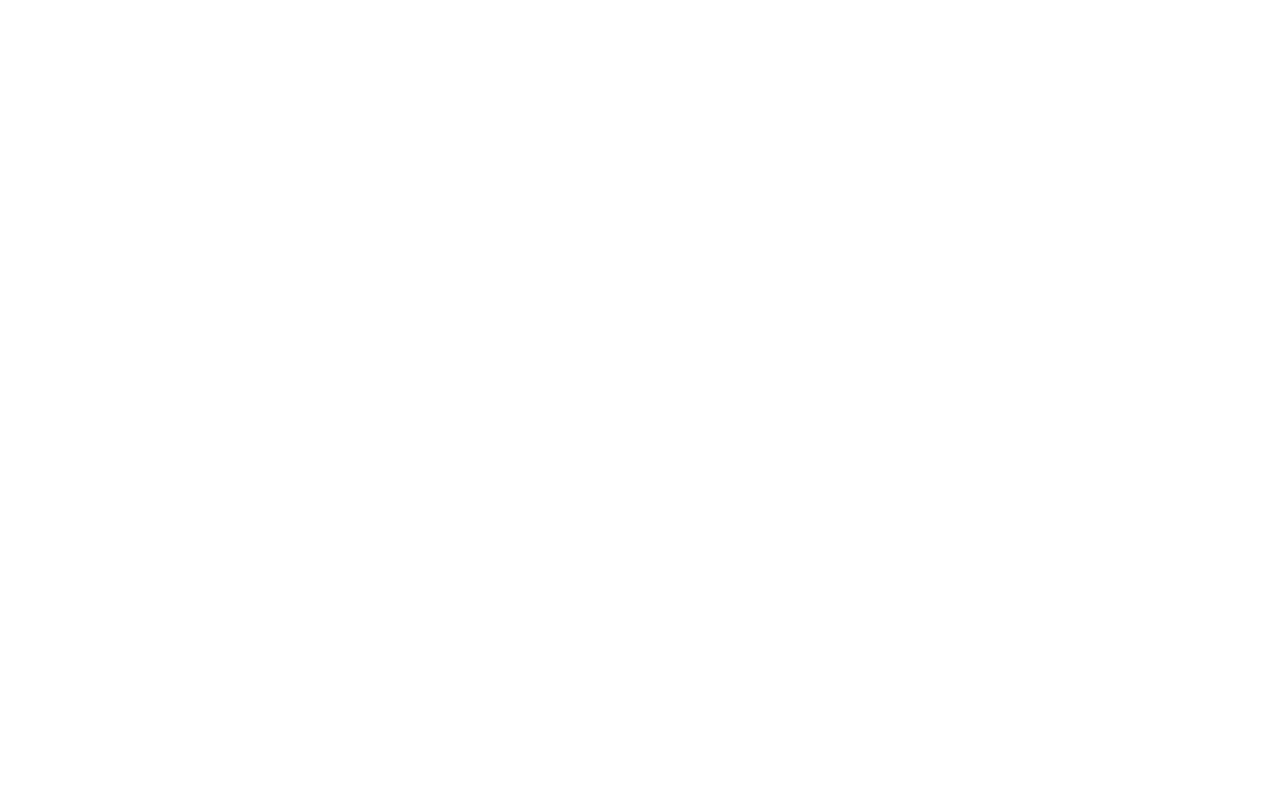
==== commit 45fff10d: "content and links added" ====
--- a/about.html
+++ b/about.html
@@ -70,7 +70,7 @@
 <h5>A Few Words</h5>
 <h2>About Our Clinic</h2>
 <div class="text-white"><i class="fas fa-minus fa-2x"></i></div>
-<p>Located at Race Course, Dehradun. The clinic offers wide range of treatment from general health care to chronic diseases. The Healing Artist has also made an impact in people's lives through Cosmetology and Counselling giving the patient’s back their confidence and healthy lifestyle
+<p>With 2 locations in Dehradun at Race Course and Krishna Market, the clinic offers wide range of treatment from general health care to chronic diseases. The Healing Artist has also made an impact in people's lives through Cosmetology and Counselling giving the patient’s back their confidence and healthy lifestyle
 </p>
 <p>We treat our patients with utmost priority and care treating every aspect and the root of their illness. </p>
         </div>
@@ -151,7 +151,7 @@
 <div class="col-12 col-sm-1"><i class="fas fa-virus-slash"></i></div>
 <div class="col-12 col-sm-11">
 <h6 class="font-weight-bolder">No Side Effects</h6>
-<p>Allopathic medicines generally have lots of side effects as opposed to homeopathic medicines</p>
+<p>Unlike Allopathic medicines, homeopathic medicines have no side effects</p>
 </div>
 </div>
 </div>
@@ -227,7 +227,7 @@
     <div class="col-12 col-md-8 col-lg-6 order-md-1 align-self-center text-brown">
        <h3>Book an Appointment</h3>
       <p>Practice Social Distancing from diseases, get the treatment you need at home. Book an online appointment today</p>
-          <a class="btn btn-dp btn-primary btn-md" href="https://wa.me/919719492039?text=Details%0AName%3A%0AAge%3A%0AProblem%3A%0APreferred%20Date%20of%20Appointment%3A%0APreferred%20Time%20of%20Appointment%3A%0AWe%20will%20get%20back%20to%20you%20shortly.Till%20then%20kindly%20fill%20the%20above%20details.%0ADr.Kaur%20Online%20Homeopathy" role="button" data-toggle="tooltip" data-placement="bottom" type="tel" title="Or call if necessary">Book an Appointment <span class="fas fa-chevron-right"></span></a>
+          <a class="btn btn-dp btn-primary btn-md" href="https://wa.me/919719492039?text=Details%0D%0AAppointment+Preferance%3A--%0D%0ADate%3A%0D%0ATime%3A%0D%0AMode%28Online%2FIn-Person%29%3A%0D%0A%0D%0APayment+Mode%3A%0D%0AName%3A%0D%0AAge%3A%0D%0AHealth+Problem%3A%0D%0A%0D%0AWe+will+get+back+to+you+shortly.Till+then+%2Akindly+fill+the+above+details%2A.%0D%0A%2ADr.Kaur's+Online+Homeopathy%2A" role="button" data-toggle="tooltip" data-placement="bottom" type="tel" title="Or call if necessary">Book an Appointment <span class="fas fa-chevron-right"></span></a>
         </div>
     </div>
     </div>
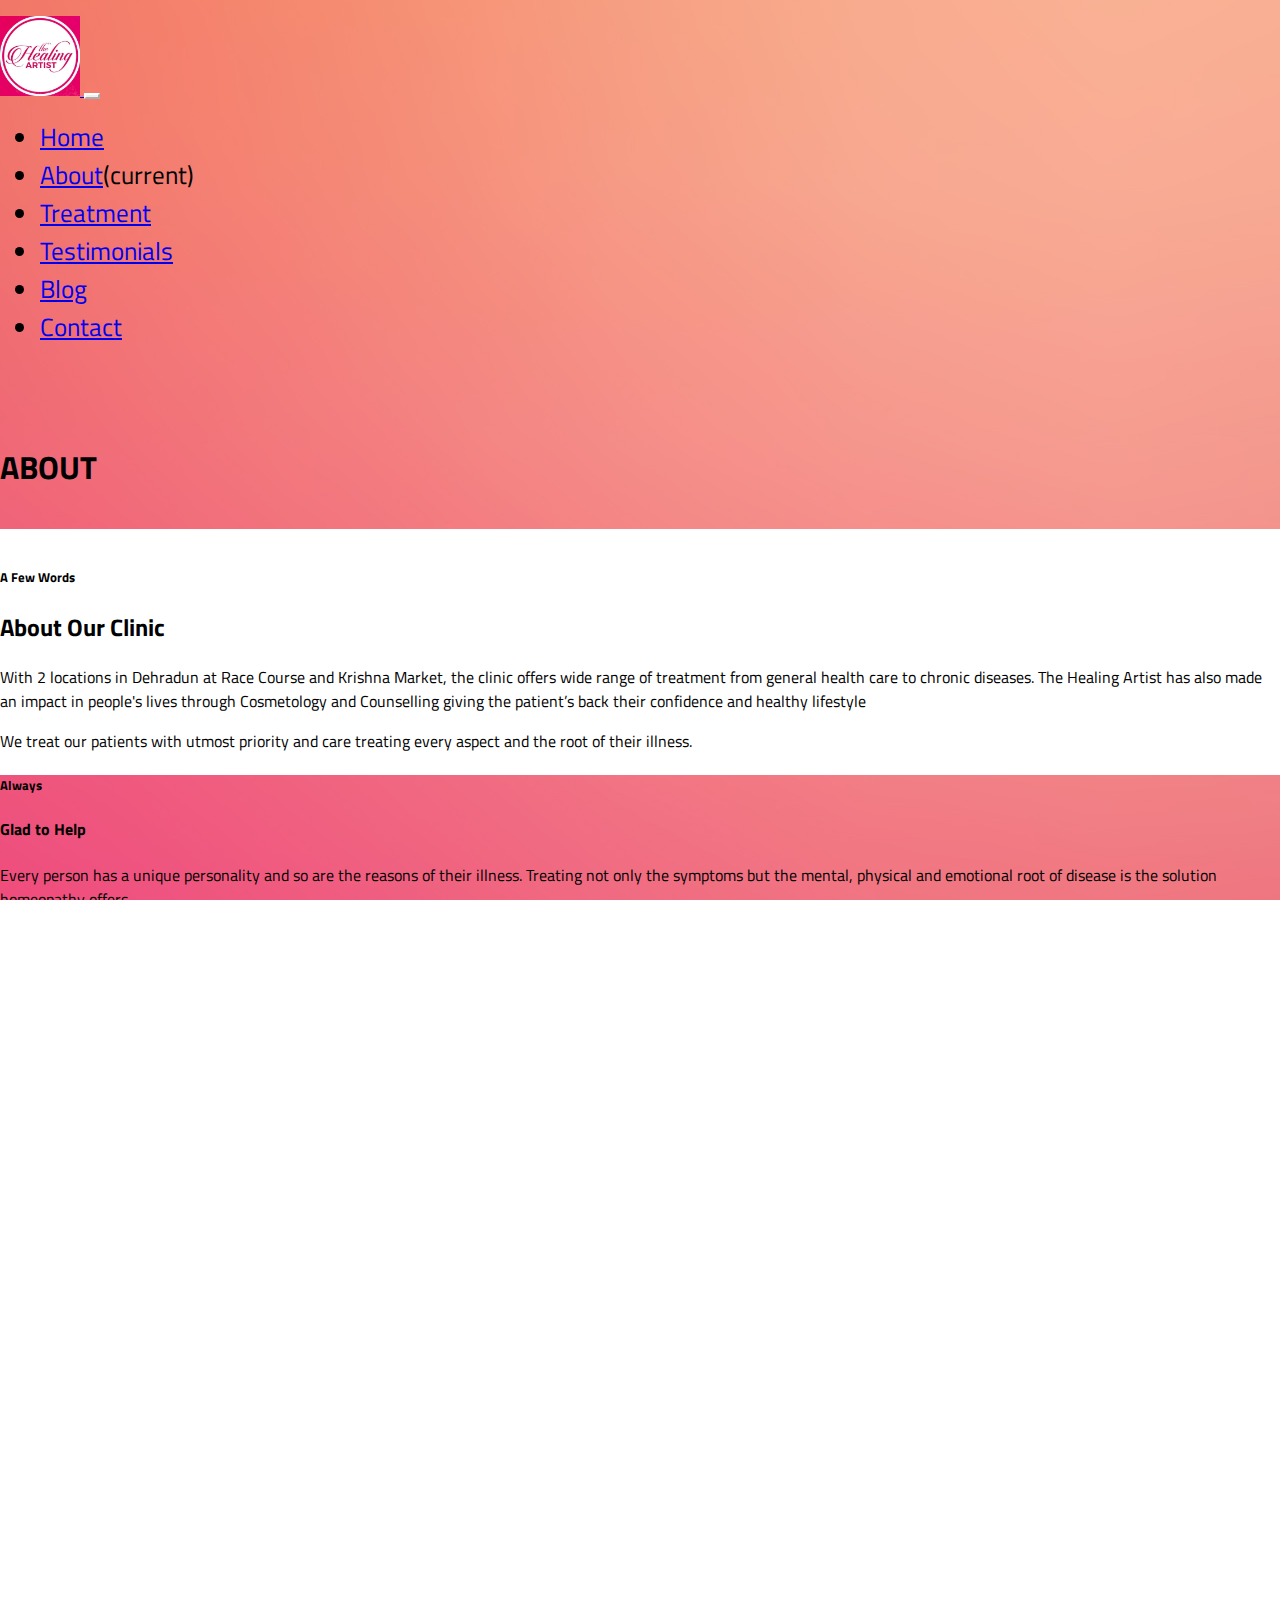
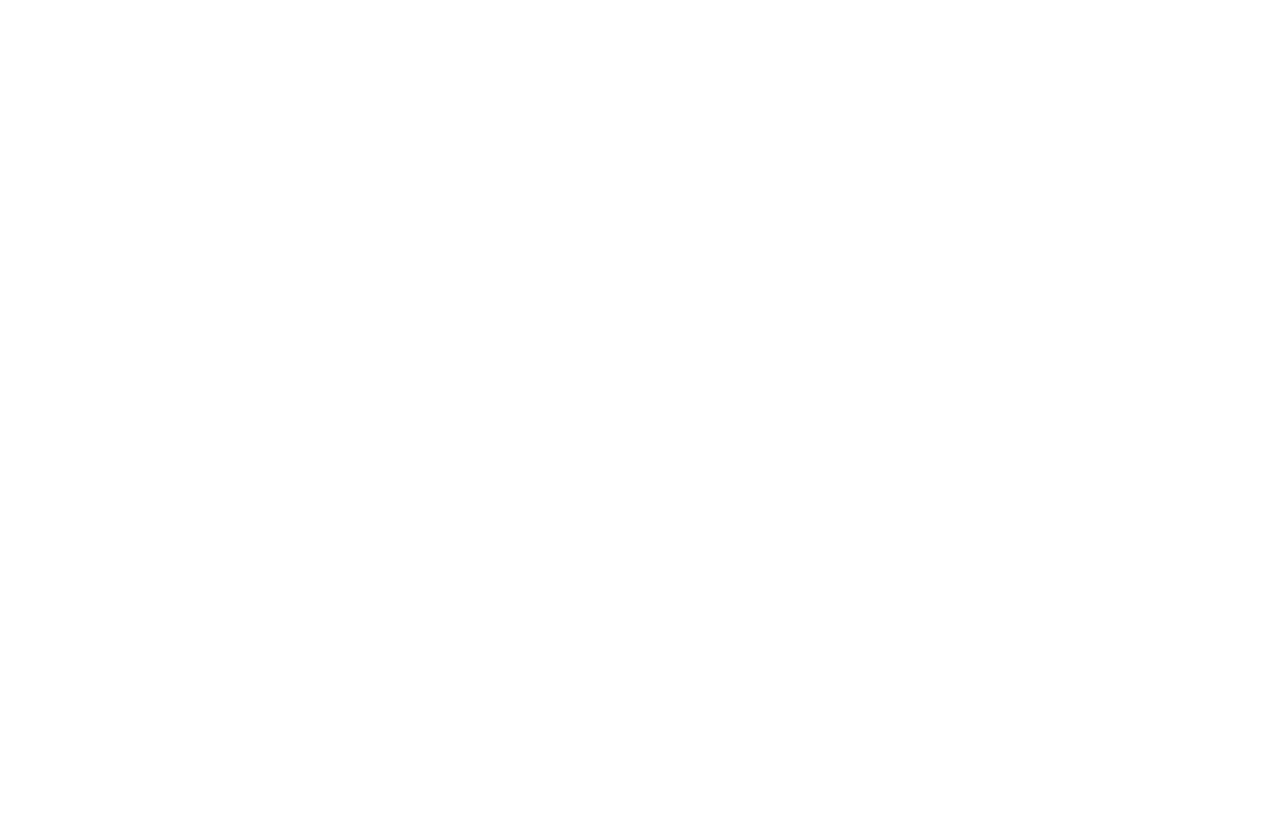
==== commit 27538693: "jumbotron fixed" ====
--- a/about.html
+++ b/about.html
@@ -69,7 +69,7 @@
         <div class="col-12 col-sm-6">
 <h5>A Few Words</h5>
 <h2>About Our Clinic</h2>
-<div class="text-white"><i class="fas fa-minus fa-2x"></i></div>
+<div class="text-ob"><i class="fas fa-minus fa-2x"></i></div>
 <p>With 2 locations in Dehradun at Race Course and Krishna Market, the clinic offers wide range of treatment from general health care to chronic diseases. The Healing Artist has also made an impact in people's lives through Cosmetology and Counselling giving the patient’s back their confidence and healthy lifestyle
 </p>
 <p>We treat our patients with utmost priority and care treating every aspect and the root of their illness. </p>
--- a/css/styles.css
+++ b/css/styles.css
@@ -19,7 +19,9 @@
 padding-bottom:16px;
 }
 
-
+.carousel{
+    padding-bottom:4px;
+}
 
 .embed-responsive{
     margin:8px;
@@ -27,6 +29,7 @@
 }
 .jumbotron{
     margin-bottom:0px;
+    padding-top:28px;
    
 }
 @media (max-width:576px){
@@ -105,7 +108,9 @@
         text-decoration-color: #bb3168 !important;
 
     }
-   
+   .navbar{
+       padding-bottom:0px;
+   }
     
     .text-brown{
         text-decoration-color: #bb3168 !important;
@@ -117,6 +122,11 @@
     .disease{
         margin:5% !important;
        padding:8px !important;
+    }
+
+    .text-ob{
+        color: black;
+        opacity:0.5;
     }
 
     /* .text-dp{
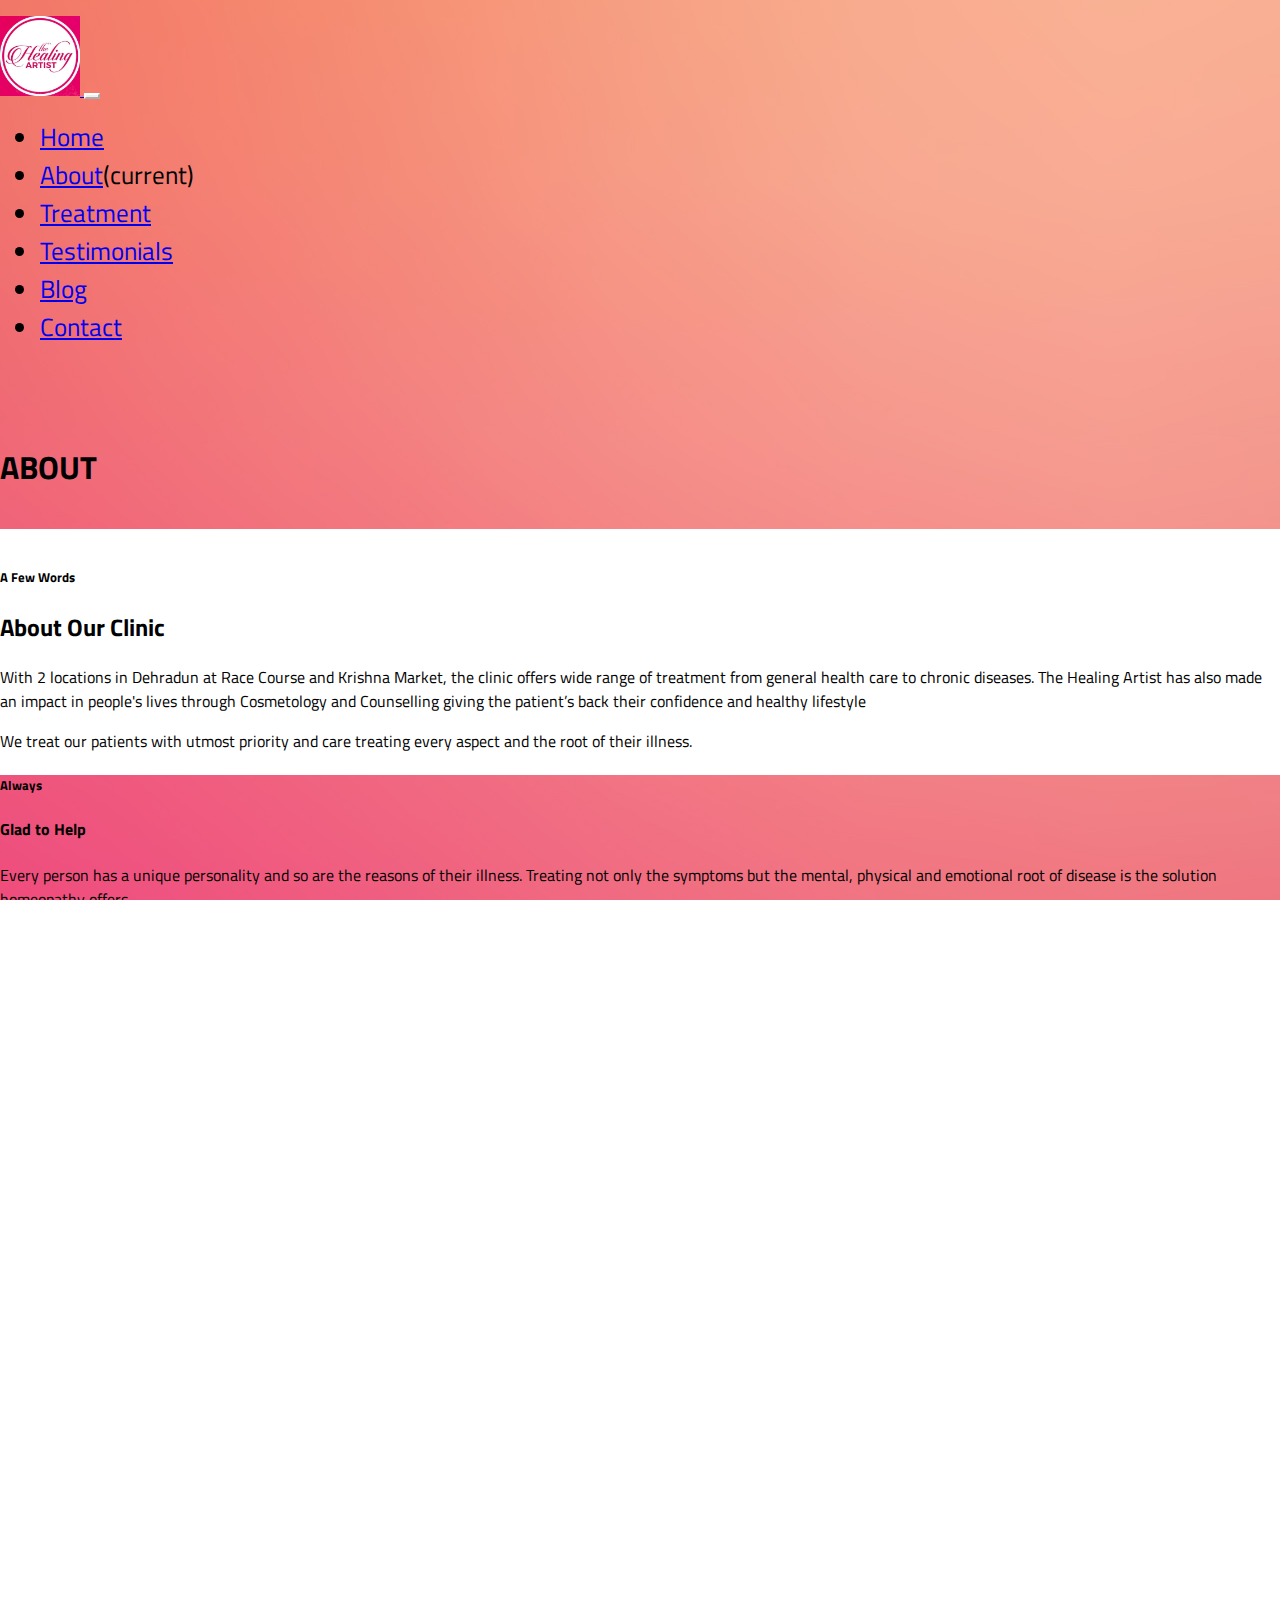
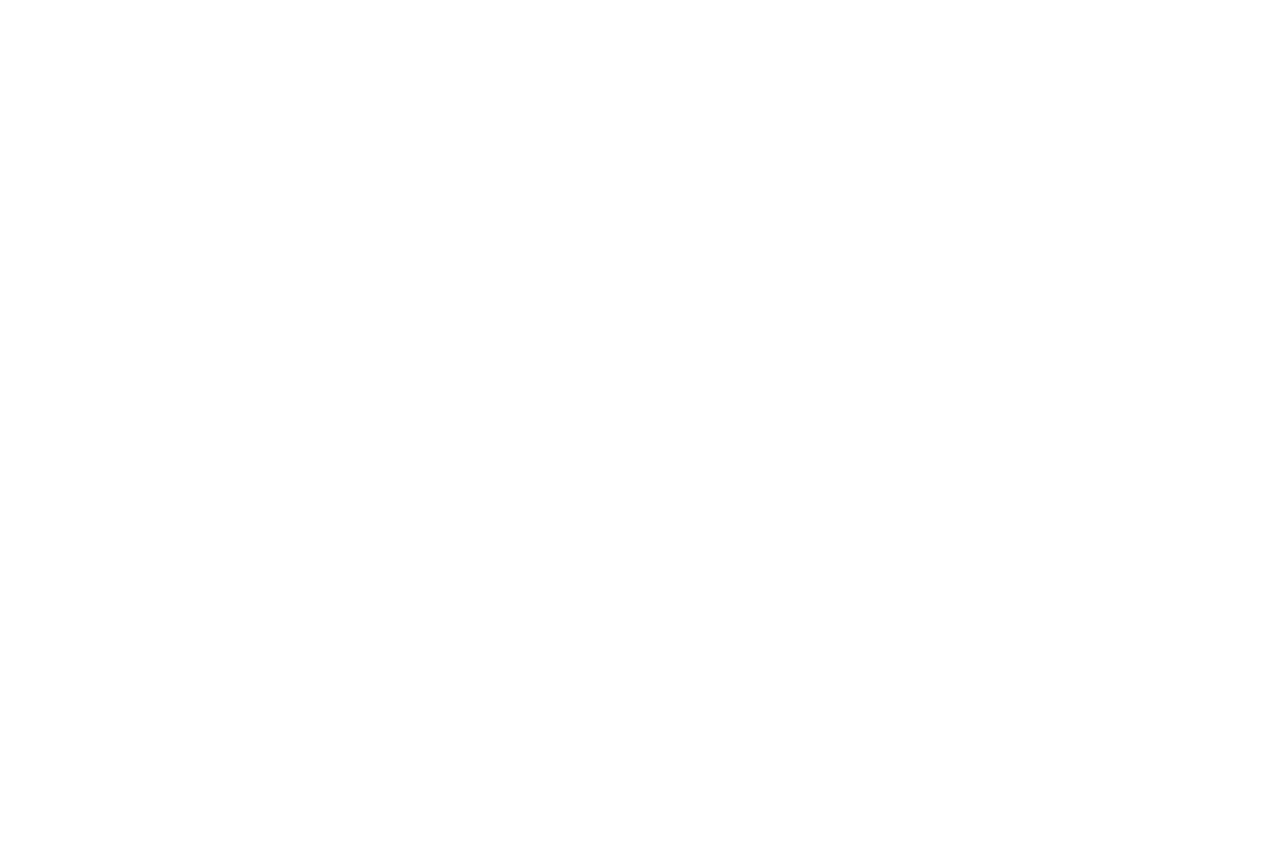
==== commit e44287d8: "nav items weight change" ====
--- a/about.html
+++ b/about.html
@@ -29,22 +29,22 @@
         <div class="collapse fs-sm navbar-collapse" id="navbarNav">
           <ul class="navbar-nav">
             <li class="nav-item">
-              <a class="nav-link font-weight-bolder" href="index.html">Home</a>
+              <a class="nav-link" href="index.html">Home</a>
             </li>
             <li class="nav-item active">
-              <a class="nav-link font-weight-bolder" href="#">About</a><span class="sr-only">(current)</span>
+              <a class="nav-link" href="#">About</a><span class="sr-only">(current)</span>
             </li>
             <li class="nav-item">
-              <a class="nav-link font-weight-bolder" href="treatment.html">Treatment</a>
+              <a class="nav-link" href="treatment.html">Treatment</a>
             </li>
             <li class="nav-item">
-                <a class="nav-link font-weight-bolder" href="testimonials.html">Testimonials</a>
+                <a class="nav-link" href="testimonials.html">Testimonials</a>
               </li>
               <li class="nav-item">
                 <a class="nav-link disabled" href="#">Blog</a>
               </li>
               <li class="nav-item">
-                <a class="nav-link font-weight-bolder" href="contact.html">Contact</a>
+                <a class="nav-link" href="contact.html">Contact</a>
               </li>
           </ul>
           
@@ -151,7 +151,7 @@
 <div class="col-12 col-sm-1"><i class="fas fa-virus-slash"></i></div>
 <div class="col-12 col-sm-11">
 <h6 class="font-weight-bolder">No Side Effects</h6>
-<p>Unlike Allopathic medicines, homeopathic medicines have no side effects</p>
+<p>Unlike Allopathic medicines, homeopathic medicines have no to minimal side effects</p>
 </div>
 </div>
 </div>
@@ -205,9 +205,12 @@
         <div class="col-12 col-md-4 col-lg-6 order-md-2 align-self-center text-brown">
           <h3>Contact Info</h3>
           <dl>
-    <dt>Address:</dt><dd>Lorem Ipsum</dd>
-    <dt>Phone:</dt><dd>+91 9719492039</dd>
-    <dt>Email:</dt><dd>sandwarikoo@gmail.com</dd>
+            <dt>Address:</dt><dd><i class="fas fa-map-marker-alt"></i> 17 D Race course
+              Opposite Indane gas agency
+              Dehradun, Uttarakhand 248001
+              India</br><i class="fas fa-map-marker-alt"></i> Krishna Market Road, Subhash Nagar, Dehradun, Uttarakhand 248002</dd>
+              <dt>Phone:</dt><dd><a href="tel:+919719492039" class="text-reset" target="_blank">+91&nbsp;9719492039</a></dd>
+              <dt>Email:</dt><dd><a href="mailto:sandwarikoo@gmail.com" class="text-reset" target="_blank">sandwarikoo@gmail.com</a></dd>
     </dl>
     <!--Social Icons-->
     <div>
--- a/css/styles.css
+++ b/css/styles.css
@@ -55,13 +55,14 @@
     border-color:white !important;
 }
 .bg-lp{
-    /* background: url("https://htmlcolors.com/gradients-images/89-beautiful-pink-gradient.jpg") center center fixed!important; */
-    background: url("../assets/opbg.jpg") center center fixed! important
+  
+    background: url("../assets/opbg.jpg") center center fixed! important;
+    /* background: url("https://wallpapercave.com/wp/vPopEp4.png") center center fixed !important; */
 }
 .navbar,.bg-dp,.btn-dp{
-    /* background-color: #df6589ff !important; */
-    /* background: url("https://htmlcolors.com/gradients-images/89-beautiful-pink-gradient.jpg") center center fixed!important; */
+    
     background: url("../assets/opbg.jpg") center center fixed! important;
+    /* background: url("https://wallpapercave.com/wp/vPopEp4.png") center center fixed !important; */
     background-size: cover;
     border:0px;
 }
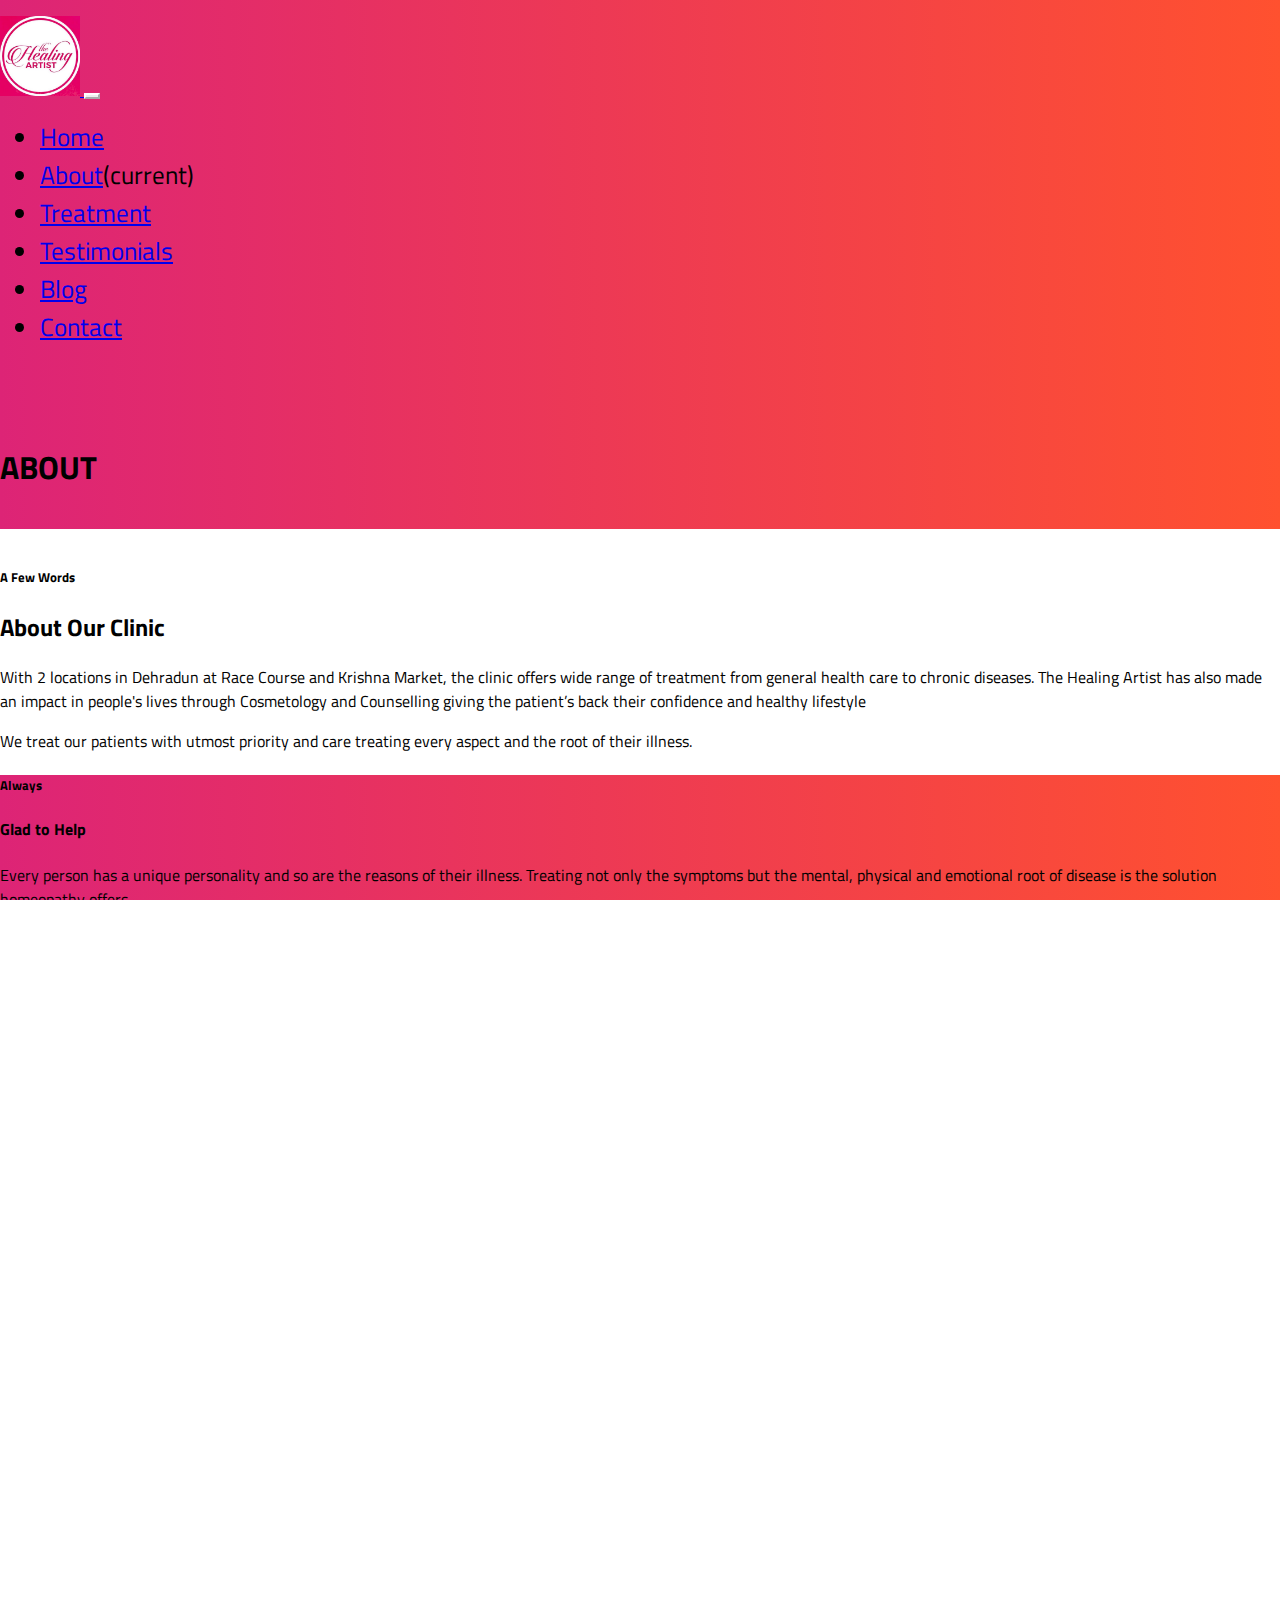
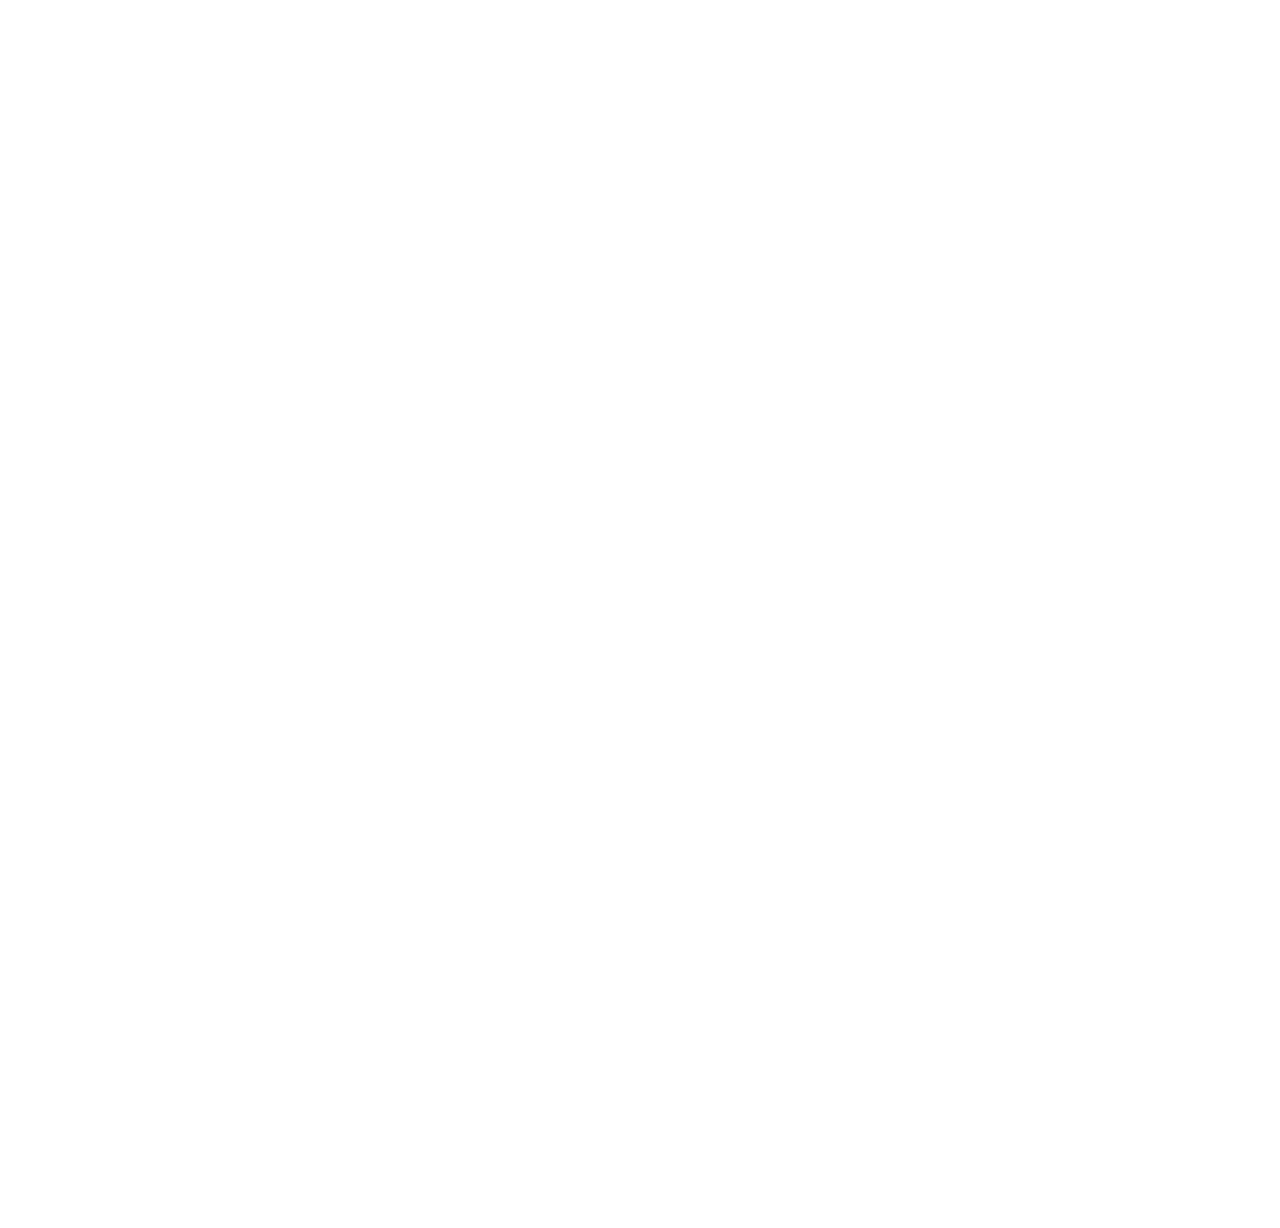
==== commit ff7a3007: "lighthouse recommendations" ====
--- a/about.html
+++ b/about.html
@@ -3,14 +3,19 @@
   <head>
     <!-- Required meta tags -->
     <meta charset="utf-8">
+    <meta name="description" content="Dr. Kaur's Homepathy clinic is loacted at RaceCourse and Krishna Market in Dehradun and provides holistic and cosmeotic solutions wihtot side effects">
     <meta name="viewport" content="width=device-width, initial-scale=1, shrink-to-fit=no">
+    <!-- favicon -->
+    <link rel="shortcut icon" href="./assets/favicon.ico" type="image/x-icon">
+    <link rel="icon" href="./assets/favicon.ico" type="image/x-icon">
+
 
     <!-- Bootstrap CSS -->
     <link rel="stylesheet" href="https://stackpath.bootstrapcdn.com/bootstrap/4.5.0/css/bootstrap.min.css" integrity="sha384-9aIt2nRpC12Uk9gS9baDl411NQApFmC26EwAOH8WgZl5MYYxFfc+NcPb1dKGj7Sk" crossorigin="anonymous">
     <link rel="stylesheet" href="https://use.fontawesome.com/releases/v5.14.0/css/all.css" integrity="sha384-HzLeBuhoNPvSl5KYnjx0BT+WB0QEEqLprO+NBkkk5gbc67FTaL7XIGa2w1L0Xbgc" crossorigin="anonymous">
     <link rel="stylesheet" href="css/styles.css">
     <link href="https://fonts.googleapis.com/css2?family=Titillium+Web:ital,wght@0,400;0,600;0,700;1,400;1,600;1,700&display=swap" rel="stylesheet">  
-       <title>About| The Healing Artist, Dehradun</title>
+       <title>About | The Healing Artist, Dehradun</title>
 
   </head>
   <body class="text-center text-sm-left">
@@ -70,9 +75,9 @@
 <h5>A Few Words</h5>
 <h2>About Our Clinic</h2>
 <div class="text-ob"><i class="fas fa-minus fa-2x"></i></div>
-<p>With 2 locations in Dehradun at Race Course and Krishna Market, the clinic offers wide range of treatment from general health care to chronic diseases. The Healing Artist has also made an impact in people's lives through Cosmetology and Counselling giving the patient’s back their confidence and healthy lifestyle
+<p class="text-left">With 2 locations in Dehradun at Race Course and Krishna Market, the clinic offers wide range of treatment from general health care to chronic diseases. The Healing Artist has also made an impact in people's lives through Cosmetology and Counselling giving the patient’s back their confidence and healthy lifestyle
 </p>
-<p>We treat our patients with utmost priority and care treating every aspect and the root of their illness. </p>
+<p class="text-left">We treat our patients with utmost priority and care treating every aspect and the root of their illness. </p>
         </div>
         <div class="col-12 col-sm-6">
             <div class="card bg-dp">
@@ -80,7 +85,10 @@
                     <h5 class="card-subtitle mb-2">Always</h5>
                   <h4 class="card-title">Glad to Help</h4>
                   <div class="text-white"><i class="fas fa-minus fa-2x"></i></div>
-                  <p>Every person has a unique personality and so are the reasons of their illness. Treating not only the symptoms but the mental, physical and emotional root of disease is the solution homeopathy offers.</p>
+                  <p class='pb-0 mb-0 text-left'>Every person has a unique personality and so are the reasons of their illness. Treating not only the symptoms but the mental, physical and emotional root of disease is the solution homeopathy offers.</p>
+                  <div class='pr-5 text-left'>
+                    <img src='assets/images/Project - Drawing 1629800613572239329.png' class='img-fluid' alt="signature of Dr. Sandeep Kaur">
+                  </div>
                   <h5 class="card-subtitle mb-2 font-weight-bolder">Dr.Sandeep Kaur</h5>
                   
                 </div>
@@ -198,51 +206,59 @@
 </div>
 
 
-    <footer>
-        <div class="bg-white">
-    <div class="container">
-      <div class="row d-flex">
-        <div class="col-12 col-md-4 col-lg-6 order-md-2 align-self-center text-brown">
-          <h3>Contact Info</h3>
-          <dl>
-            <dt>Address:</dt><dd><i class="fas fa-map-marker-alt"></i> 17 D Race course
-              Opposite Indane gas agency
-              Dehradun, Uttarakhand 248001
-              India</br><i class="fas fa-map-marker-alt"></i> Krishna Market Road, Subhash Nagar, Dehradun, Uttarakhand 248002</dd>
-              <dt>Phone:</dt><dd><a href="tel:+919719492039" class="text-reset" target="_blank">+91&nbsp;9719492039</a></dd>
-              <dt>Email:</dt><dd><a href="mailto:sandwarikoo@gmail.com" class="text-reset" target="_blank">sandwarikoo@gmail.com</a></dd>
-    </dl>
-    <!--Social Icons-->
-    <div>
-      <a href="https://www.facebook.com/online.consultation.by.dr.kaur" target="_blank"class="btn btn-social-icon btn-facebook"><i class="fab fa-lg fa-facebook-f" aria-hidden="true"></i></a>
-      
-      <a href="https://www.twitter.com/drkauronline" target="_blank" class="btn btn-social-icon btn-twitter"><i class="fab fa-twitter fa-lg" aria-hidden="true"></i></a>
-      
-      <a href="https://in.linkedin.com/in/sandeep-kaur-3469736a" target="_blank"class="btn btn-social-icon btn-linkedin"><i class="fab fa-lg fa-linkedin-in" aria-hidden="true"></i></a>
-    
-      <a href="https://www.instagram.com/dr.kaur1" target="_blank" class="btn btn-social-icon btn-instagram"><i class="fab fa-lg fa-instagram" aria-hidden="true"></i></a>
-
-      <a href="https://wa.me/919719492039" target="_blank" class="btn btn-social-icon btn-whatsapp"><i class="fab fa-lg fa-whatsapp" aria-hidden="true"></i></a>
+<footer>
+  <div class="bg-white">
+  <div class="container">
+    <div class="row d-flex">
+      <div class="col-12 col-md-4 col-lg-6 order-md-2 align-self-center text-brown">
+        <h3>Contact Info</h3>
+        <dl>
+          <dt>Address:</dt><dd><i class="fas fa-map-marker-alt"></i> 17 D Race course
+            Opposite Indane gas agency
+            Dehradun, Uttarakhand 248001
+            India</br><i class="fas fa-map-marker-alt"></i> Krishna Market Road, Subhash Nagar, Dehradun, Uttarakhand 248002</dd>
+  <dt>Map:</dt><dd>
+    <iframe class="overflow-hidden rounded" src="https://www.google.com/maps/embed?pb=!1m12!1m8!1m3!1d220414.62338476148!2d77.9274409367188!3d30.3231296525226!3m2!1i1024!2i768!4f13.1!2m1!1sthe%20healing%20artist%20dehradun!5e0!3m2!1sen!2sin!4v1600017422096!5m2!1sen!2sin" width="100%" height="300" frameborder="0" style="border:0;" allowfullscreen aria-hidden="false" tabindex="0" title="map to clinic's destination"></iframe>
+     </dd>
+     <dt>Phone:</dt><dd><a href="tel:+919719492039" class="text-reset" target="_blank">+91&nbsp;9719492039</a></dd>
+     <dt>Email:</dt><dd><a href="mailto:sandwarikoo@gmail.com" class="text-reset" target="_blank">sandwarikoo@gmail.com</a></dd>
+  </dl>
+  <!--Social Icons-->
+  <div>
+  <a href="https://www.facebook.com/online.consultation.by.dr.kaur" target="_blank"class="btn btn-social-icon btn-facebook" rel=“noreferrer”><i class="fab fa-lg fa-facebook-f" aria-hidden="true"
+    ></i></a>
+  
+  <a href="https://www.twitter.com/drkauronline" target="_blank" class="btn btn-social-icon btn-twitter" rel=“noreferrer”><i class="fab fa-twitter fa-lg" aria-hidden="true"
+    ></i></a>
+  
+  <a href="https://in.linkedin.com/in/sandeep-kaur-3469736a" target="_blank"class="btn btn-social-icon btn-linkedin" rel=“noreferrer”><i class="fab fa-lg fa-linkedin-in" aria-hidden="true"
+    ></i></a>
+
+  <a href="https://www.instagram.com/dr.kaur1" target="_blank" class="btn btn-social-icon btn-instagram" rel=“noreferrer”><i class="fab fa-lg fa-instagram" aria-hidden="true"
+    ></i></a>
+
+  <a href="https://wa.me/919719492039" target="_blank" class="btn btn-social-icon btn-whatsapp" rel=“noreferrer”
+  ><i class="fab fa-lg fa-whatsapp" aria-hidden="true"></i></a>
+  </div>
+  </div>
+  <br>
+  <div class="col-12 col-md-8 col-lg-6 order-md-1 align-self-center text-brown">
+    <h3>Book an Appointment</h3>
+    <p>Practice Social Distancing from diseases, get the treatment you need at home. Book an online appointment today</p>
+        <a class="btn btn-dp btn-primary btn-md" href="https://wa.me/919719492039?text=Details%0D%0AAppointment+Preferance%3A--%0D%0ADate%3A%0D%0ATime%3A%0D%0AMode%28Online%2FIn-Person%29%3A%0D%0A%0D%0APayment+Mode%3A%0D%0AName%3A%0D%0AAge%3A%0D%0AHealth+Problem%3A%0D%0A%0D%0AWe+will+get+back+to+you+shortly.Till+then+%2Akindly+fill+the+above+details%2A.%0D%0A%2ADr.Kaur's+Online+Homeopathy%2A" role="button" data-toggle="tooltip" data-placement="bottom" type="tel" title="Or call if necessary">Book an Appointment <span class="fas fa-chevron-right"></span></a>
       </div>
-    
-    </div>
-    <br>
-    <div class="col-12 col-md-8 col-lg-6 order-md-1 align-self-center text-brown">
-       <h3>Book an Appointment</h3>
-      <p>Practice Social Distancing from diseases, get the treatment you need at home. Book an online appointment today</p>
-          <a class="btn btn-dp btn-primary btn-md" href="https://wa.me/919719492039?text=Details%0D%0AAppointment+Preferance%3A--%0D%0ADate%3A%0D%0ATime%3A%0D%0AMode%28Online%2FIn-Person%29%3A%0D%0A%0D%0APayment+Mode%3A%0D%0AName%3A%0D%0AAge%3A%0D%0AHealth+Problem%3A%0D%0A%0D%0AWe+will+get+back+to+you+shortly.Till+then+%2Akindly+fill+the+above+details%2A.%0D%0A%2ADr.Kaur's+Online+Homeopathy%2A" role="button" data-toggle="tooltip" data-placement="bottom" type="tel" title="Or call if necessary">Book an Appointment <span class="fas fa-chevron-right"></span></a>
-        </div>
-    </div>
-    </div>
-    </div>
-
-    <div class="bg-dp">
-    <div class="container text-center">
-      <p class="font-weight-bolder text-white">Copyright &copy2020 The Healing Artist |<br class="d-block d-sm-none"><span class="text-lp"><a class="text-reset" target="_blank" href="https://www.github.com/vanssign"><i class="fab fa-github"></i>&nbsp;Vanssign</a><span>ed</span></p>
-    </div>
-    </div>
-    </footer>
-    
+  </div>
+  </div>
+  </div>
+
+  <div class="bg-dp">
+  <div class="container text-center">
+    <p class="font-weight-bolder text-white">Copyright &copy2020 The Healing Artist |<br class="d-block d-sm-none"> <span class="text-lp"><a class="text-reset" target="_blank" href="https://www.github.com/vanssign" rel=“noreferrer”
+      ><i class="fab fa-github"></i>&nbsp;Vanssign</a><span>ed</span></p>
+  </div>
+  </div>
+  </footer>
+
         <!-- Optional JavaScript -->
         <!-- jQuery first, then Popper.js, then Bootstrap JS -->
         <script src="https://code.jquery.com/jquery-3.5.1.slim.min.js" integrity="sha384-DfXdz2htPH0lsSSs5nCTpuj/zy4C+OGpamoFVy38MVBnE+IbbVYUew+OrCXaRkfj" crossorigin="anonymous"></script>
--- a/css/styles.css
+++ b/css/styles.css
@@ -1,136 +1,149 @@
-html,body{
-    width:100%;
-    margin:0px;
-    padding:0px;
-    overflow-x: hidden;
-    height:100%;
+html,
+body {
+  width: 100%;
+  margin: 0px;
+  padding: 0px;
+  overflow-x: hidden;
+  height: 100%;
 }
-.fix-overflow{
-    width:100%;
+.fix-overflow {
+  width: 100%;
 }
-.nav-item{
-    font-size: 25px;
+.nav-item {
+  font-size: 25px;
 }
 
-*{font-family: 'Titillium Web', sans-serif;
-box-sizing:border-box;}
-.container{
-    padding-top: 16px;
-padding-bottom:16px;
+* {
+  font-family: "Titillium Web", sans-serif;
+  box-sizing: border-box;
+}
+.container {
+  padding-top: 16px;
+  padding-bottom: 16px;
 }
 
-.carousel{
-    padding-bottom:4px;
+.carousel {
+  padding-bottom: 4px;
 }
 
-.embed-responsive{
-    margin:8px;
-
+.embed-responsive {
+  margin: 8px;
 }
-.jumbotron{
-    margin-bottom:0px;
-    padding-top:28px;
-   
+.jumbotron {
+  margin-bottom: 0px;
+  padding-top: 28px;
 }
-@media (max-width:576px){
-    .fs-sm-min{
+@media (max-width: 576px) {
+  .fs-sm-min {
     min-height: 100vh !important;
-}
-.fs-sm{
-    height:100vh !important;
-}
-.fs-sm-max{
-    max-height: 100vh!important;
-
-}
-.container{
-    margin-left:0px !important;
+  }
+  .fs-sm {
+    height: 100vh !important;
+  }
+  .fs-sm-max {
+    max-height: 100vh !important;
+  }
+  .container {
+    margin-left: 0px !important;
+  }
 }
 
+.bg-white,
+.btn-white {
+  background-color: white !important;
+  border-color: white !important;
+}
+.bg-lp {
+  background: #ff512f; /* fallback for old browsers */
+  background: -webkit-linear-gradient(
+    to right,
+    #dd2476,
+    #ff512f
+  ); /* Chrome 10-25, Safari 5.1-6 */
+  background: linear-gradient(
+    to right,
+    #dd2476,
+    #ff512f
+  ); /* W3C, IE 10+/ Edge, Firefox 16+, Chrome 26+, Opera 12+, Safari 7+ */
 
+  /* background: url("https://wallpapercave.com/wp/vPopEp4.png") center center fixed !important; */
+}
+.navbar,
+.bg-dp,
+.btn-dp {
+  background: #ff512f; /* fallback for old browsers */
+  background: -webkit-linear-gradient(
+    to right,
+    #dd2476,
+    #ff512f
+  ); /* Chrome 10-25, Safari 5.1-6 */
+  background: linear-gradient(
+    to right,
+    #dd2476,
+    #ff512f
+  ); /* W3C, IE 10+/ Edge, Firefox 16+, Chrome 26+, Opera 12+, Safari 7+ */
+  border: 0px;
+}
+.navbar-toggler-icon {
+  background-image: url("data:image/svg+xml;charset=utf8,%3Csvg viewBox='0 0 32 32' xmlns='http://www.w3.org/2000/svg'%3E%3Cpath stroke='rgba(255,255,255, 1)' stroke-width='2' stroke-linecap='round' stroke-miterlimit='10' d='M4 8h24M4 16h24M4 24h24'/%3E%3C/svg%3E") !important;
 }
 
-.bg-white,.btn-white{
-    background-color:white !important;
-    border-color:white !important;
-}
-.bg-lp{
-  
-    background: url("../assets/opbg.jpg") center center fixed! important;
-    /* background: url("https://wallpapercave.com/wp/vPopEp4.png") center center fixed !important; */
-}
-.navbar,.bg-dp,.btn-dp{
-    
-    background: url("../assets/opbg.jpg") center center fixed! important;
-    /* background: url("https://wallpapercave.com/wp/vPopEp4.png") center center fixed !important; */
-    background-size: cover;
-    border:0px;
-}
-.navbar-toggler-icon {
-    background-image: url("data:image/svg+xml;charset=utf8,%3Csvg viewBox='0 0 32 32' xmlns='http://www.w3.org/2000/svg'%3E%3Cpath stroke='rgba(255,255,255, 1)' stroke-width='2' stroke-linecap='round' stroke-miterlimit='10' d='M4 8h24M4 16h24M4 24h24'/%3E%3C/svg%3E") !important;
-  }
-  
- .navbar-toggler {
-    border-color: rgb(255,255,255) !important;
-  } 
-
-    
-
-.btn-ep,.bg-ep{
-    
-    /* background-color: #fd5bab !important;
-    border-color: #fd5bab !important; */
-    background-color: #db5879;
-    border:0px;
-    }
-    .btn-ep:hover{
-        background-color:#bb195a !important;
-        border-color: black !important;
-        border:2px;
-    }
-    .btn-dp:hover{
-        background-image: none !important;
-        background-color:#db5879 !important;
-        border-color:#db5879 !important;
-    }
-    .btn-hover{
-    height:86%;
-width:86%;
+.navbar-toggler {
+  border-color: rgb(255, 255, 255) !important;
 }
 
-    .btn-hover:hover{
-        background:  #ec7a7a !important;
-    }
-    .text-white{
-        text-decoration-color: white !important;
+.btn-ep,
+.bg-ep {
+  /* background-color: #fd5bab !important;
+    border-color: #fd5bab !important; */
+  background-color: #db5879;
+  border: 0px;
+}
+.btn-ep:hover {
+  background-color: #bb195a !important;
+  border-color: black !important;
+  border: 2px;
+}
+.btn-dp:hover {
+  background-image: none !important;
+  background-color: #db5879 !important;
+  border-color: #db5879 !important;
+}
+.btn-hover {
+  height: 86%;
+  width: 86%;
+}
 
-    }
-    .text-ep{
-        text-decoration-color: #bb3168 !important;
+.btn-hover:hover {
+  background: #ec7a7a !important;
+}
+.text-white {
+  text-decoration-color: white !important;
+}
+.text-ep {
+  text-decoration-color: #bb3168 !important;
+}
+.navbar {
+  padding-bottom: 0px;
+}
 
-    }
-   .navbar{
-       padding-bottom:0px;
-   }
-    
-    .text-brown{
-        text-decoration-color: #bb3168 !important;
-    }
-    .fa-minus{
-        opacity:0.8;
+.text-brown {
+  text-decoration-color: #bb3168 !important;
+}
+.fa-minus {
+  opacity: 0.8;
+}
+.disease {
+  margin: 5% !important;
+  padding: 8px !important;
+}
 
-    }
-    .disease{
-        margin:5% !important;
-       padding:8px !important;
-    }
+.text-ob {
+  color: black;
+  opacity: 0.5;
+}
 
-    .text-ob{
-        color: black;
-        opacity:0.5;
-    }
-
-    /* .text-dp{
+/* .text-dp{
 
 
     }
@@ -139,7 +152,6 @@
 
     } */
 
-
-    /* background-color: #bb3168 !important;
+/* background-color: #bb3168 !important;
     border-color:#bb3168 !important ;
 } */
